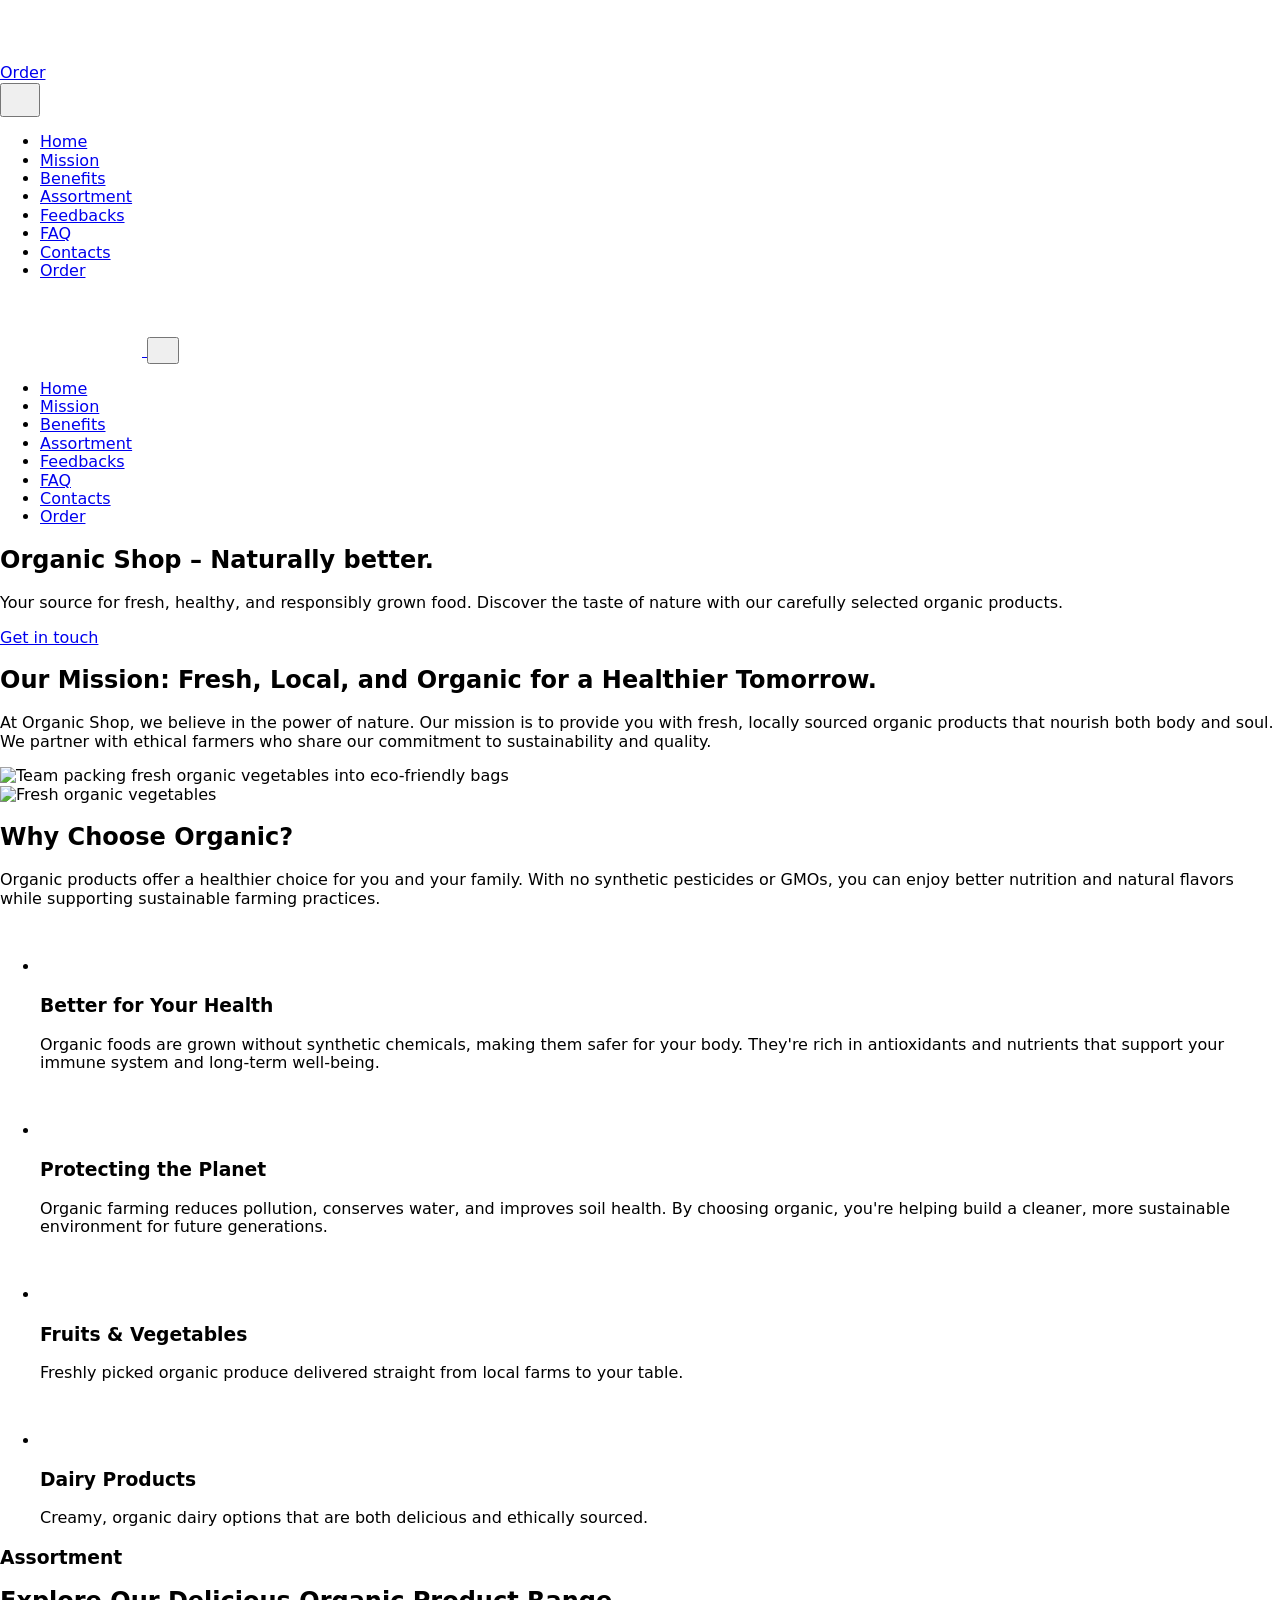
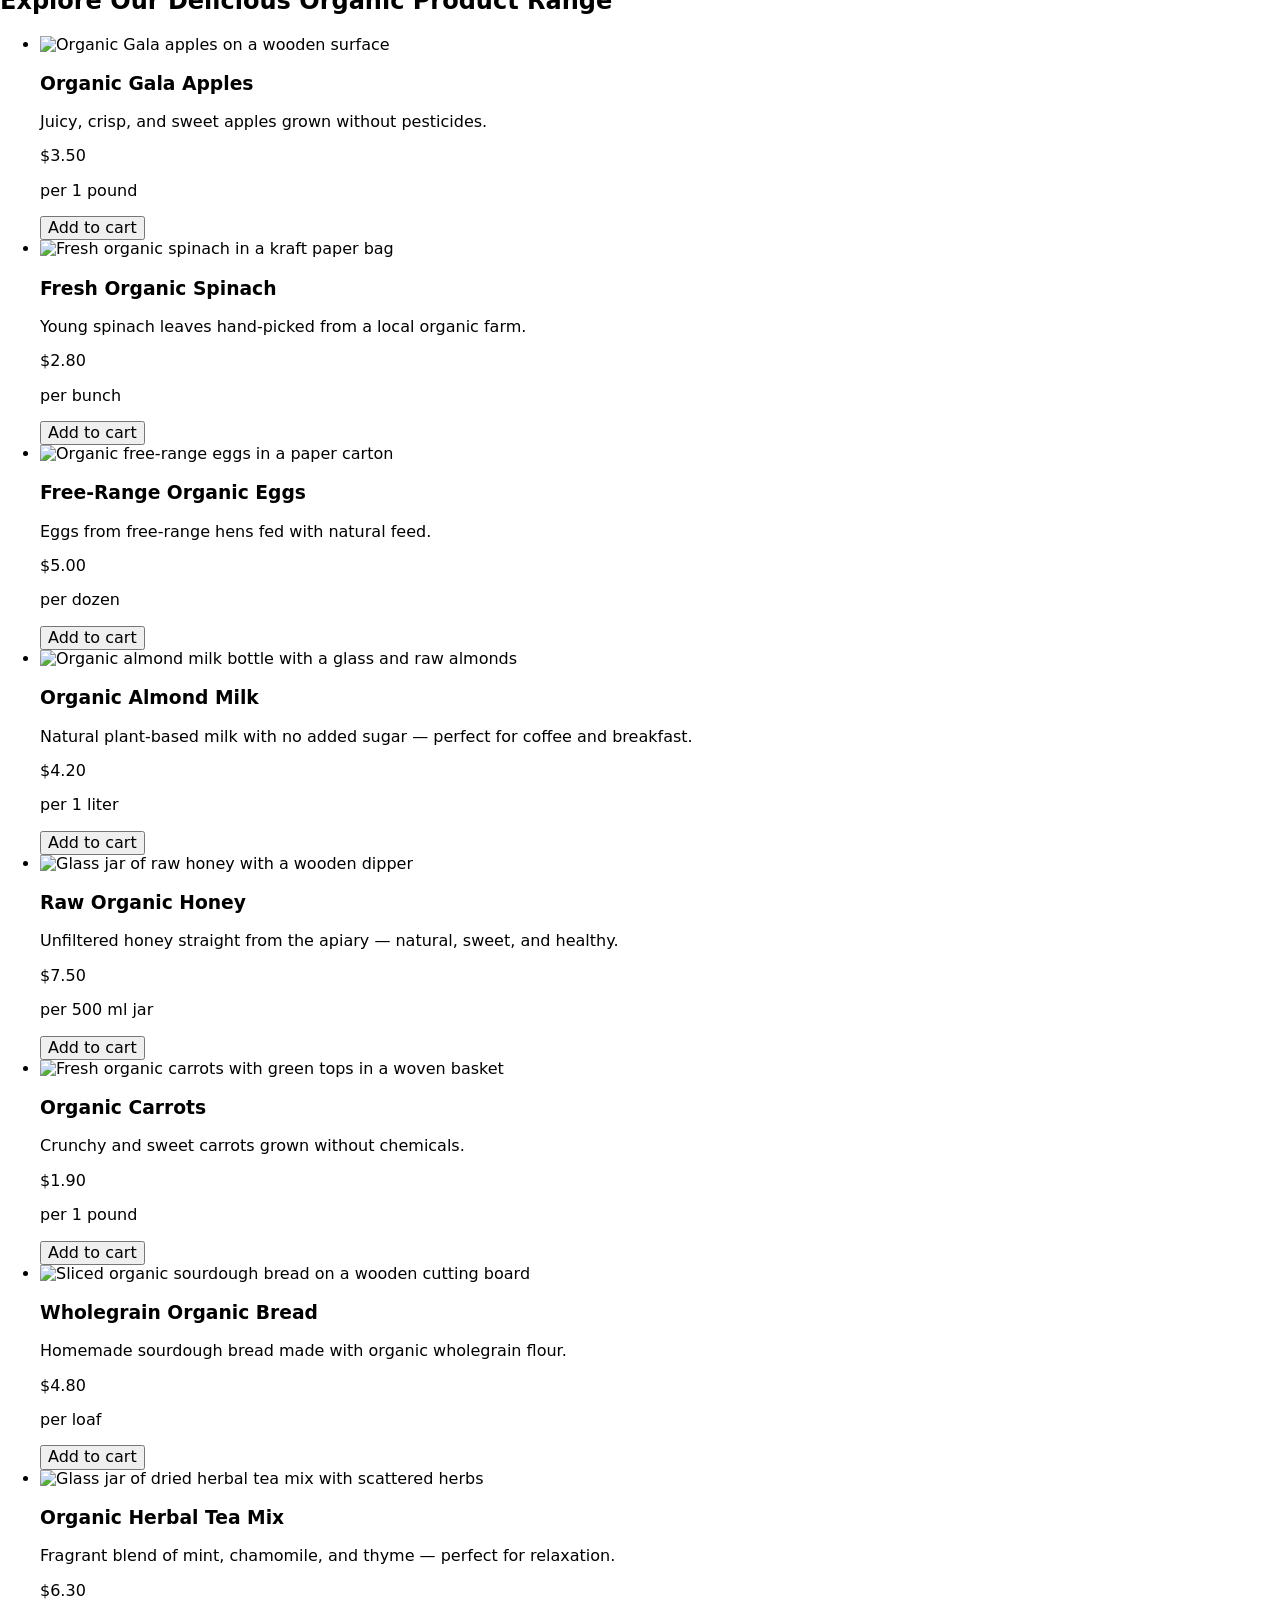
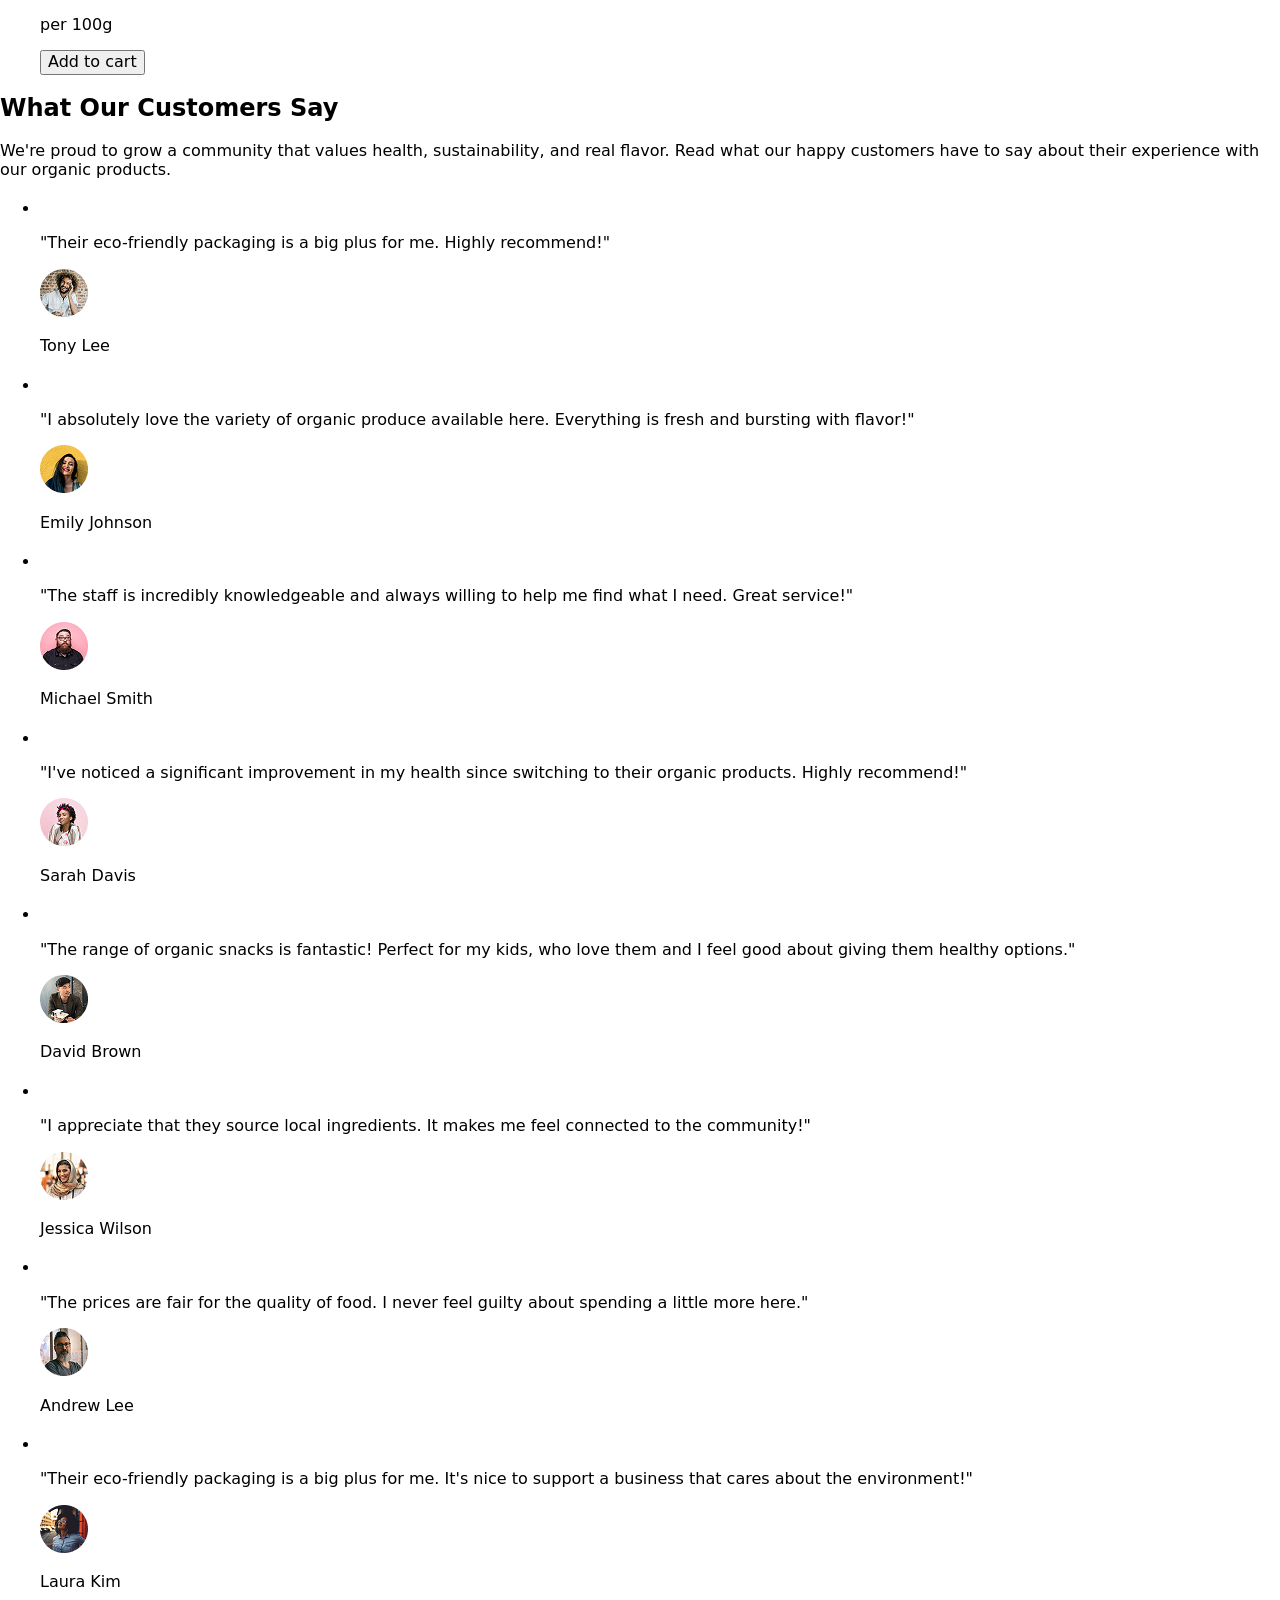
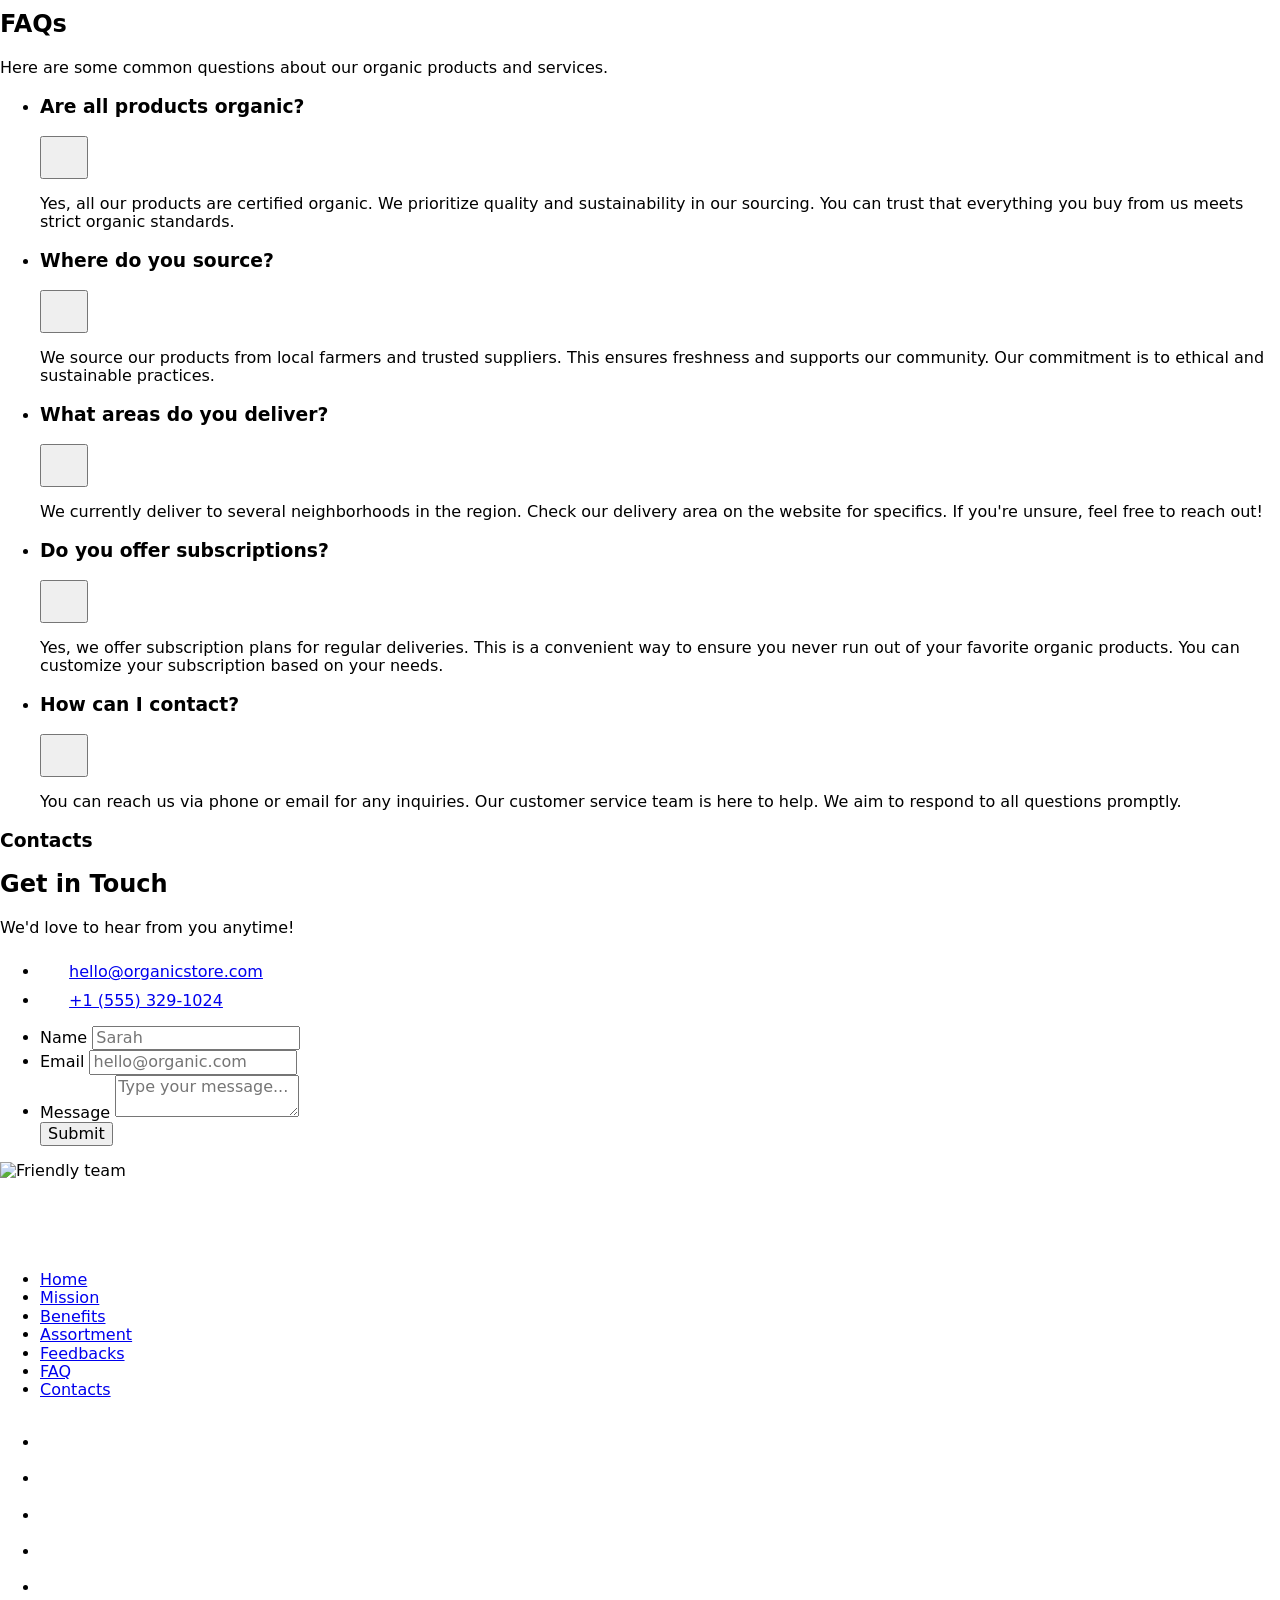
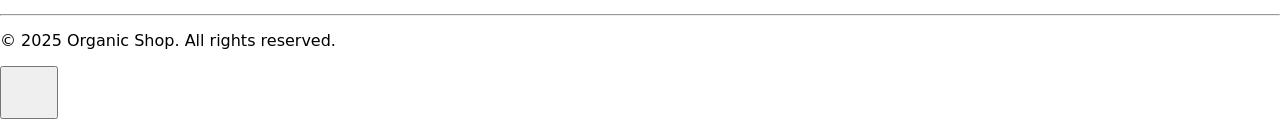
==== index.html @ 1d21015a "Deploying to gh-pages from @ Oneofwhales/techtitans-organic-shop@67f74df5137fcefaf007b73a9f97718734c" ====
<!doctype html>
<html lang="en">
  <head>
    <meta charset="UTF-8" />
    <link rel="icon" type="image/svg+xml" href="/techtitans-organic-shop/assets/favicon-CJQB9udx.svg" />
    <meta name="viewport" content="width=device-width, initial-scale=1.0" />
    <title>Organic Shop</title>
    <link rel="preconnect" href="https://fonts.googleapis.com" />
    <link rel="preconnect" href="https://fonts.gstatic.com" crossorigin />
    <link
      href="https://fonts.googleapis.com/css2?family=Chivo:ital@0;1&family=Public+Sans:ital,wght@0,100..900;1,100..900&display=swap"
      rel="stylesheet"
    />
    <link
      rel="stylesheet"
      href="https://cdnjs.cloudflare.com/ajax/libs/modern-normalize/3.0.1/modern-normalize.min.css"
    />
    <script type="module" crossorigin src="/techtitans-organic-shop/index.js"></script>
    <link rel="stylesheet" crossorigin href="/techtitans-organic-shop/assets/index-CfRZMlWY.css">
  </head>
  <body>
    <header class="header">
  <div class="header-container container">
    <a class="header-logo" href="/index-html">
      <svg width="142" height="60" class="header-logo-svg">
        <use href="/techtitans-organic-shop/assets/company-logo-CDwiAwBE.svg#header-logo"></use>
      </svg>
    </a>

    <div class="header-actions">
      <a href="#assorts" class="header-order-tablet">Order</a>
    </div>

    <button class="burger-btn" type="button">
      <svg width="24" height="24" class="burger-icon">
        <use href="/techtitans-organic-shop/assets/sprite-DBJB-5xw.svg#icon-menu"></use>
      </svg>
    </button>
    <nav class="desktop-nav">
      <ul class="desktop-nav-list">
        <li class="desktop-nav-item">
          <a href="/index-html" class="desktop-nav-link">Home</a>
        </li>
        <li class="desktop-nav-item">
          <a href="#mission" class="desktop-nav-link">Mission</a>
        </li>
        <li class="desktop-nav-item">
          <a href="#benefits" class="desktop-nav-link">Benefits</a>
        </li>
        <li class="desktop-nav-item">
          <a href="#assorts" class="desktop-nav-link">Assortment</a>
        </li>
        <li class="desktop-nav-item">
          <a href="#feedback" class="desktop-nav-link">Feedbacks</a>
        </li>
        <li class="desktop-nav-item">
          <a href="#faq" class="desktop-nav-link">FAQ</a>
        </li>
        <li class="desktop-nav-item">
          <a href="#contacts" class="desktop-nav-link">Contacts</a>
        </li>
        <li class="desktop-nav-item-order">
          <a href="#assorts" class="desktop-nav-link-order">Order</a>
        </li>
      </ul>
    </nav>

    <!--#region burger-menu -->

    <div class="mobile-tablet-menu-container">
      <div class="mobile-tablet-menu container">
        <a class="header-logo" href="/index.html">
          <svg width="142" height="60" class="header-logo-svg">
            <use href="/techtitans-organic-shop/assets/company-logo-CDwiAwBE.svg#header-logo"></use>
          </svg>
        </a>

        <button class="close-btn" type="button">
          <svg width="16" height="16" class="close-icon">
            <use href="/techtitans-organic-shop/assets/sprite-DBJB-5xw.svg#icon-close"></use>
          </svg>
        </button>
      </div>
      <nav class="mobile-tablet-nav">
        <ul class="mobile-tablet-nav-list">
          <li class="mobile-tablet-nav-item">
            <a href="#home" class="mobile-tablet-nav-link">Home</a>
          </li>
          <li class="mobile-tablet-nav-item">
            <a href="#mission" class="mobile-tablet-nav-link">Mission</a>
          </li>
          <li class="mobile-tablet-nav-item">
            <a href="#benefits" class="mobile-tablet-nav-link">Benefits</a>
          </li>
          <li class="mobile-tablet-nav-item">
            <a href="#assorts" class="mobile-tablet-nav-link">Assortment</a>
          </li>
          <li class="mobile-tablet-nav-item">
            <a href="#feedbacks" class="mobile-tablet-nav-link">Feedbacks</a>
          </li>
          <li class="mobile-tablet-nav-item">
            <a href="#faq" class="mobile-tablet-nav-link">FAQ</a>
          </li>
          <li class="mobile-tablet-nav-item">
            <a href="#contacts" class="mobile-tablet-nav-link">Contacts</a>
          </li>
          <li class="mobile-tablet-nav-item-order">
            <a href="#assorts" class="mobile-tablet-nav-link">Order</a>
          </li>
        </ul>
      </nav>
    </div>
    <!--#endregion burger-menu -->
  </div>
</header>


    <main>
      <section id="hero" class="hero">
  <div class="container">
    <h1 class="hero-title">Organic Shop – Naturally better.</h1>
    <p class="hero-text">Your source for fresh, healthy, and responsibly grown food. Discover the taste of nature with
      our carefully
      selected
      organic products.</p>
    <a href="#contacts" class="hero-link">Get in touch</a>
  </div>
</section>
      <section class="mission" id="mission">
  <div class="container">
    <div class="mission-info">
      <h2 class="mission-title">Our Mission: Fresh, Local, and Organic for a Healthier Tomorrow.</h2>
      <p class="mission-text">
        At Organic Shop, we believe in the power of nature. Our mission is to provide you with fresh, locally sourced
        organic
        products that nourish both body and soul. We partner with ethical farmers who share our commitment to
        sustainability and
        quality.
      </p>
    </div>
    <picture>
      <source media="(min-width: 1440px)" srcset="/techtitans-organic-shop/assets/mission-d@1x-z1WckWvI.jpg 1x, /techtitans-organic-shop/assets/mission-d@2x-BJ1TxUUd.jpg 2x">

      <source media="(min-width: 768px)" srcset="/techtitans-organic-shop/assets/mission-t@1x-DJEhiI5h.jpg 1x, /techtitans-organic-shop/assets/mission-t@2x-Bgy0wo2O.jpg 2x">

      <img src="/techtitans-organic-shop/assets/mission-m@1x-DzMQ7vKu.jpg"
        srcset="/techtitans-organic-shop/assets/mission-m@1x-DzMQ7vKu.jpg 1x, /techtitans-organic-shop/assets/mission-m@2x-oWKA4dwD.jpg 2x"
        alt="Team packing fresh organic vegetables into eco-friendly bags">
    </picture>
  </div>
</section>
      <section id="benefits" class="benefits">
  <div class="container">

    <div class="benefits-wrapper">

      <picture>
        <source media="(min-width: 1440px)" srcset="/techtitans-organic-shop/assets/benefits-d@1x-7V1OH9vW.jpg 1x, /techtitans-organic-shop/assets/benefits-d@2x-2L7Ik-ah.jpg 2x" />

        <source media="(min-width: 768px)" srcset="/techtitans-organic-shop/assets/benefits-t@1x-7Q7RNUr1.jpg 1x, /techtitans-organic-shop/assets/benefits-t@2x-Bx4Si0jD.jpg 2x" />

        <img class="benefits-img" src="/techtitans-organic-shop/assets/benefits-m@1x-D3XejUqL.jpg" srcset="/techtitans-organic-shop/assets/benefits-m@1x-D3XejUqL.jpg 1x, /techtitans-organic-shop/assets/benefits-m@2x-CQ6vuyMT.jpg 2x" alt="Fresh organic vegetables" />
      </picture>

      <div class="benefits-content">
        <h2 class="benefits-title">Why Choose Organic?</h2>

        <p class="benefits-description">
          Organic products offer a healthier choice for you and your family.
          With no synthetic pesticides or GMOs, you can enjoy better nutrition
          and natural flavors while supporting sustainable farming practices.
        </p>

        <ul class="benefits-list">
          <li class="benefits-item">
            <svg class="benefits-icon" width="48" height="48">
              <use href="/techtitans-organic-shop/assets/sprite-DBJB-5xw.svg#icon-health"></use>
            </svg>

            <h3 class="benefits-subtitle">Better for Your Health</h3>

            <p class="benefits-text">
              Organic foods are grown without synthetic chemicals, making them
              safer for your body. They're rich in antioxidants and nutrients
              that support your immune system and long-term well-being.
            </p>
          </li>

          <li class="benefits-item">
            <svg class="benefits-icon" width="48" height="48">
              <use href="/techtitans-organic-shop/assets/sprite-DBJB-5xw.svg#icon-basketball"></use>
            </svg>

            <h3 class="benefits-subtitle">Protecting the Planet</h3>

            <p class="benefits-text">
              Organic farming reduces pollution, conserves water, and improves
              soil health. By choosing organic, you're helping build a cleaner,
              more sustainable environment for future generations.
            </p>
          </li>

          <li class="benefits-item">
            <svg class="benefits-icon" width="48" height="48">
              <use href="/techtitans-organic-shop/assets/sprite-DBJB-5xw.svg#icon-restaurant"></use>
            </svg>

            <h3 class="benefits-subtitle">Fruits & Vegetables</h3>

            <p class="benefits-text">
              Freshly picked organic produce delivered straight from local farms
              to your table.
            </p>
          </li>

          <li class="benefits-item">
            <svg class="benefits-icon" width="48" height="48">
              <use href="/techtitans-organic-shop/assets/sprite-DBJB-5xw.svg#icon-cheese"></use>
            </svg>

            <h3 class="benefits-subtitle">Dairy Products</h3>

            <p class="benefits-text">
              Creamy, organic dairy options that are both delicious and ethically
              sourced.
            </p>
          </li>
        </ul>
      </div>

    </div>

  </div>
</section>
      <section class="assorts" id="assorts">
  <div class="container">
    <div class="assorts-header">
      <h3 class="assorts-subtitle">Assortment</h3>
      <h2 class="assorts-title">Explore Our Delicious Organic Product Range</h2>
    </div>

    <ul class="assorts-list">
      <li class="assorts-item">
        <img
          class="assorts-img"
          srcset="/techtitans-organic-shop/assets/appel@1x-CTfpTkkd.jpg 1x, /techtitans-organic-shop/assets/apples@2x-DKCBzl0U.jpg 2x"
          src="/techtitans-organic-shop/assets/appel@1x-CTfpTkkd.jpg"
          alt="Organic Gala apples on a wooden surface"
          width="343"
          height="365"
        />
        <div class="assorts-info">
          <div class="assorts-info-left">
            <h3 class="assorts-name">Organic Gala Apples</h3>
            <p class="assorts-descr">
              Juicy, crisp, and sweet apples grown without pesticides.
            </p>
          </div>
          <div class="assorts-info-right">
            <p class="assorts-price">$3.50</p>
            <p class="assorts-unit assorts-unit-appels">per 1 pound</p>
          </div>
        </div>
        <button type="button" class="assorts-btn">Add to cart</button>
      </li>

      <li class="assorts-item">
        <img
          class="assorts-img"
          srcset="/techtitans-organic-shop/assets/spinat@1x-C6sAQfQy.jpg 1x, /techtitans-organic-shop/assets/spinach@2x-BckUMQik.jpg 2x"
          src="/techtitans-organic-shop/assets/spinat@1x-C6sAQfQy.jpg"
          alt="Fresh organic spinach in a kraft paper bag"
          width="343"
          height="365"
        />
        <div class="assorts-info">
          <div class="assorts-info-left">
            <h3 class="assorts-name">Fresh Organic Spinach</h3>
            <p class="assorts-descr">
              Young spinach leaves hand-picked from a local organic farm.
            </p>
          </div>
          <div class="assorts-info-right">
            <p class="assorts-price">$2.80</p>
            <p class="assorts-unit">per bunch</p>
          </div>
        </div>
        <button type="button" class="assorts-btn">Add to cart</button>
      </li>

      <li class="assorts-item">
        <img
          class="assorts-img"
          srcset="/techtitans-organic-shop/assets/eggs@1x-Dv2AOQBm.jpg, /techtitans-organic-shop/assets/eggs@2x-Byvbdv3d.jpg 2x"
          src="/techtitans-organic-shop/assets/eggs@1x-Dv2AOQBm.jpg"
          alt="Organic free-range eggs in a paper carton"
          width="343"
          height="365"
        />
        <div class="assorts-info">
          <div class="assorts-info-left">
            <h3 class="assorts-name">Free-Range Organic Eggs</h3>
            <p class="assorts-descr">
              Eggs from free-range hens fed with natural feed.
            </p>
          </div>
          <div class="assorts-info-right">
            <p class="assorts-price">$5.00</p>
            <p class="assorts-unit">per dozen</p>
          </div>
        </div>
        <button type="button" class="assorts-btn">Add to cart</button>
      </li>

      <li class="assorts-item">
        <img
          class="assorts-img"
          srcset="/techtitans-organic-shop/assets/milk@1x-Bw--OOa8.jpg 1x, /techtitans-organic-shop/assets/milk@2x-CvK1C04n.jpg 2x"
          src="/techtitans-organic-shop/assets/milk@1x-Bw--OOa8.jpg"
          alt="Organic almond milk bottle with a glass and raw almonds"
          width="343"
          height="365"
        />
        <div class="assorts-info">
          <div class="assorts-info-left">
            <h3 class="assorts-name">Organic Almond Milk</h3>
            <p class="assorts-descr">
              Natural plant-based milk with no added sugar — perfect for coffee
              and breakfast.
            </p>
          </div>
          <div class="assorts-info-right">
            <p class="assorts-price">$4.20</p>
            <p class="assorts-unit">per 1 liter</p>
          </div>
        </div>
        <button type="button" class="assorts-btn">Add to cart</button>
      </li>

      <li class="assorts-item">
        <img
          class="assorts-img"
          srcset="/techtitans-organic-shop/assets/honey@1x-D0QtHwlZ.jpg 1x, /techtitans-organic-shop/assets/honey@2x-C1pazH4V.jpg 2x"
          src="/techtitans-organic-shop/assets/honey@1x-D0QtHwlZ.jpg"
          alt="Glass jar of raw honey with a wooden dipper"
          width="343"
          height="365"
        />
        <div class="assorts-info">
          <div class="assorts-info-left">
            <h3 class="assorts-name">Raw Organic Honey</h3>
            <p class="assorts-descr">
              Unfiltered honey straight from the apiary — natural, sweet, and
              healthy.
            </p>
          </div>
          <div class="assorts-info-right">
            <p class="assorts-price">$7.50</p>
            <p class="assorts-unit">per 500 ml jar</p>
          </div>
        </div>
        <button type="button" class="assorts-btn">Add to cart</button>
      </li>

      <li class="assorts-item">
        <img
          class="assorts-img"
          srcset="/techtitans-organic-shop/assets/carrots@1x-rN-W5d6d.jpg 1x, /techtitans-organic-shop/assets/carrots@2x-B93yOYIN.jpg 2x"
          src="/techtitans-organic-shop/assets/carrots@1x-rN-W5d6d.jpg"
          alt="Fresh organic carrots with green tops in a woven basket"
          width="343"
          height="365"
        />
        <div class="assorts-info">
          <div class="assorts-info-left">
            <h3 class="assorts-name">Organic Carrots</h3>
            <p class="assorts-descr">
              Crunchy and sweet carrots grown without chemicals.
            </p>
          </div>
          <div class="assorts-info-right assorts-info-right-carrots">
            <p class="assorts-price">$1.90</p>
            <p class="assorts-unit">per 1 pound</p>
          </div>
        </div>
        <button type="button" class="assorts-btn">Add to cart</button>
      </li>

      <li class="assorts-item">
        <img
          class="assorts-img"
          srcset="/techtitans-organic-shop/assets/bread@1x-CfG47lBq.jpg 1x, /techtitans-organic-shop/assets/bread@2x-D7kMGU1U.jpg 2x"
          src="/techtitans-organic-shop/assets/bread@1x-CfG47lBq.jpg"
          alt="Sliced organic sourdough bread on a wooden cutting board"
          width="343"
          height="365"
        />
        <div class="assorts-info">
          <div class="assorts-info-left">
            <h3 class="assorts-name">Wholegrain Organic Bread</h3>
            <p class="assorts-descr">
              Homemade sourdough bread made with organic wholegrain flour.
            </p>
          </div>
          <div class="assorts-info-right">
            <p class="assorts-price">$4.80</p>
            <p class="assorts-unit">per loaf</p>
          </div>
        </div>
        <button type="button" class="assorts-btn">Add to cart</button>
      </li>

      <li class="assorts-item">
        <img
          class="assorts-img"
          srcset="/techtitans-organic-shop/assets/teamix@1x-_2hg_QTf.jpg 1x, /techtitans-organic-shop/assets/teamix@2x-FUf-aZAp.jpg 2x"
          src="/techtitans-organic-shop/assets/teamix@1x-_2hg_QTf.jpg"
          alt="Glass jar of dried herbal tea mix with scattered herbs"
          width="343"
          height="365"
        />
        <div class="assorts-info">
          <div class="assorts-info-left">
            <h3 class="assorts-name">Organic Herbal Tea Mix</h3>
            <p class="assorts-descr">
              Fragrant blend of mint, chamomile, and thyme — perfect for
              relaxation.
            </p>
          </div>
          <div class="assorts-info-right">
            <p class="assorts-price">$6.30</p>
            <p class="assorts-unit">per 100g</p>
          </div>
        </div>
        <button type="button" class="assorts-btn">Add to cart</button>
      </li>
    </ul>
  </div>
</section>

      <!-- #region feedback -->
<section class="feedback-section" id="feedback">
  <div class="container">
    <h2 class="feedback-title">What Our Customers Say</h2>
    <p class="feedback-intro">
      We're proud to grow a community that values health, sustainability, and
      real flavor. Read what our happy customers have to say about their
      experience with our organic products.
    </p>
    <ul class="feedback-list">
      <li class="feedback-list-item">
        <!-- #region feedback-wrapper-1 -->
        <!-- #region stars -->
        <div class="feedback-rating">
          <svg width="20" height="19" class="feedback-icon">
            <use href="/techtitans-organic-shop/assets/sprite-DBJB-5xw.svg#icon-star-black"></use>
          </svg>
          <svg width="20" height="19" class="feedback-icon">
            <use href="/techtitans-organic-shop/assets/sprite-DBJB-5xw.svg#icon-star-black"></use>
          </svg>
          <svg width="20" height="19" class="feedback-icon">
            <use href="/techtitans-organic-shop/assets/sprite-DBJB-5xw.svg#icon-star-black"></use>
          </svg>
          <svg width="20" height="19" class="feedback-icon">
            <use href="/techtitans-organic-shop/assets/sprite-DBJB-5xw.svg#icon-star-black"></use>
          </svg>
          <svg width="20" height="19" class="feedback-icon">
            <use href="/techtitans-organic-shop/assets/sprite-DBJB-5xw.svg#icon-star-black"></use>
          </svg>
        </div>
        <!-- #endregion stars -->

        <p class="feedback-quote">
          "Their eco-friendly packaging is a big plus for me. Highly recommend!"
        </p>
        <div class="feedback-user">
          <img
            class="feedback-user-img"
            srcset="[data-uri] 1x, /techtitans-organic-shop/assets/user-avatar-1@2x-D-k-nO5l.png 2x"
            src="[data-uri]"
            alt="User avatar Tony Lee"
            width="48"
            height="48"
          />
          <p class="feedback-author">Tony Lee</p>
        </div>
        <!-- #endregion feedback-wrapper-1 -->
      </li>
      <li class="feedback-list-item">
        <!-- #region feedback-wrapper-2 -->
        <!-- #region stars -->
        <div class="feedback-rating">
          <svg width="20" height="19" class="feedback-icon">
            <use href="/techtitans-organic-shop/assets/sprite-DBJB-5xw.svg#icon-star-black"></use>
          </svg>
          <svg width="20" height="19" class="feedback-icon">
            <use href="/techtitans-organic-shop/assets/sprite-DBJB-5xw.svg#icon-star-black"></use>
          </svg>
          <svg width="20" height="19" class="feedback-icon">
            <use href="/techtitans-organic-shop/assets/sprite-DBJB-5xw.svg#icon-star-black"></use>
          </svg>
          <svg width="20" height="19" class="feedback-icon">
            <use href="/techtitans-organic-shop/assets/sprite-DBJB-5xw.svg#icon-star-black"></use>
          </svg>
          <svg width="20" height="19" class="feedback-icon">
            <use href="/techtitans-organic-shop/assets/sprite-DBJB-5xw.svg#icon-star-black"></use>
          </svg>
        </div>
        <!-- #endregion stars -->

        <p class="feedback-quote">
          "I absolutely love the variety of organic produce available here.
          Everything is fresh and bursting with flavor!"
        </p>
        <div class="feedback-user">
          <img
            class="feedback-user-img"
            srcset="[data-uri] 1x, /techtitans-organic-shop/assets/user-avatar-2@2x-DyIW9WPp.png 2x"
            src="[data-uri]"
            alt="User avatar Emily Johnson"
            width="48"
            height="48"
          />
          <p class="feedback-author">Emily Johnson</p>
        </div>
        <!-- #endregion feedback-wrapper-2 -->
      </li>
      <li class="feedback-list-item">
        <!-- #region feedback-wrapper-3 -->
        <!-- #region stars -->
        <div class="feedback-rating">
          <svg width="20" height="19" class="feedback-icon">
            <use href="/techtitans-organic-shop/assets/sprite-DBJB-5xw.svg#icon-star-black"></use>
          </svg>
          <svg width="20" height="19" class="feedback-icon">
            <use href="/techtitans-organic-shop/assets/sprite-DBJB-5xw.svg#icon-star-black"></use>
          </svg>
          <svg width="20" height="19" class="feedback-icon">
            <use href="/techtitans-organic-shop/assets/sprite-DBJB-5xw.svg#icon-star-black"></use>
          </svg>
          <svg width="20" height="19" class="feedback-icon">
            <use href="/techtitans-organic-shop/assets/sprite-DBJB-5xw.svg#icon-star-black"></use>
          </svg>
          <svg width="20" height="19" class="feedback-icon">
            <use href="/techtitans-organic-shop/assets/sprite-DBJB-5xw.svg#icon-star"></use>
          </svg>
        </div>
        <!-- #endregion stars -->

        <p class="feedback-quote">
          "The staff is incredibly knowledgeable and always willing to help me
          find what I need. Great service!"
        </p>
        <div class="feedback-user">
          <img
            class="feedback-user-img"
            srcset="[data-uri] 1x, /techtitans-organic-shop/assets/user-avatar-3@2x-BK6v5kO2.png 2x"
            src="[data-uri]"
            alt="User avatar Michael Smith"
            width="48"
            height="48"
          />
          <p class="feedback-author">Michael Smith</p>
        </div>
        <!-- #endregion feedback-wrapper-3 -->
      </li>
      <li class="feedback-list-item">
        <!-- #region feedback-wrapper-4 -->
        <!-- #region stars -->
        <div class="feedback-rating">
          <svg width="20" height="19" class="feedback-icon">
            <use href="/techtitans-organic-shop/assets/sprite-DBJB-5xw.svg#icon-star-black"></use>
          </svg>
          <svg width="20" height="19" class="feedback-icon">
            <use href="/techtitans-organic-shop/assets/sprite-DBJB-5xw.svg#icon-star-black"></use>
          </svg>
          <svg width="20" height="19" class="feedback-icon">
            <use href="/techtitans-organic-shop/assets/sprite-DBJB-5xw.svg#icon-star-black"></use>
          </svg>
          <svg width="20" height="19" class="feedback-icon">
            <use href="/techtitans-organic-shop/assets/sprite-DBJB-5xw.svg#icon-star-black"></use>
          </svg>
          <svg width="20" height="19" class="feedback-icon">
            <use href="/techtitans-organic-shop/assets/sprite-DBJB-5xw.svg#icon-star-black"></use>
          </svg>
        </div>
        <!-- #endregion stars -->

        <p class="feedback-quote">
          "I've noticed a significant improvement in my health since switching
          to their organic products. Highly recommend!"
        </p>
        <div class="feedback-user">
          <img
            class="feedback-user-img"
            srcset="[data-uri] 1x, /techtitans-organic-shop/assets/user-avatar-4@2x-DydGJxHf.png 2x"
            src="[data-uri]"
            alt="User avatar Sarah Davis"
            width="48"
            height="48"
          />
          <p class="feedback-author">Sarah Davis</p>
        </div>
        <!-- #endregion feedback-wrapper-4 -->
      </li>
      <li class="feedback-list-item">
        <!-- #region feedback-wrapper-5 -->
        <!-- #region stars -->
        <div class="feedback-rating">
          <svg width="20" height="19" class="feedback-icon">
            <use href="/techtitans-organic-shop/assets/sprite-DBJB-5xw.svg#icon-star-black"></use>
          </svg>
          <svg width="20" height="19" class="feedback-icon">
            <use href="/techtitans-organic-shop/assets/sprite-DBJB-5xw.svg#icon-star-black"></use>
          </svg>
          <svg width="20" height="19" class="feedback-icon">
            <use href="/techtitans-organic-shop/assets/sprite-DBJB-5xw.svg#icon-star-black"></use>
          </svg>
          <svg width="20" height="19" class="feedback-icon">
            <use href="/techtitans-organic-shop/assets/sprite-DBJB-5xw.svg#icon-star"></use>
          </svg>
          <svg width="20" height="19" class="feedback-icon">
            <use href="/techtitans-organic-shop/assets/sprite-DBJB-5xw.svg#icon-star"></use>
          </svg>
        </div>
        <!-- #endregion stars -->

        <p class="feedback-quote">
          "The range of organic snacks is fantastic! Perfect for my kids, who
          love them and I feel good about giving them healthy options."
        </p>
        <div class="feedback-user">
          <img
            class="feedback-user-img"
            srcset="[data-uri] 1x, /techtitans-organic-shop/assets/user-avatar-5@2x-DJgn8KcG.png 2x"
            src="[data-uri]"
            alt="User avatar David Brown"
            width="48"
            height="48"
          />
          <p class="feedback-author">David Brown</p>
        </div>
        <!-- #endregion feedback-wrapper-5 -->
      </li>
      <li class="feedback-list-item">
        <!-- #region feedback-wrapper-6 -->
        <!-- #region stars -->
        <div class="feedback-rating">
          <svg width="20" height="19" class="feedback-icon">
            <use href="/techtitans-organic-shop/assets/sprite-DBJB-5xw.svg#icon-star-black"></use>
          </svg>
          <svg width="20" height="19" class="feedback-icon">
            <use href="/techtitans-organic-shop/assets/sprite-DBJB-5xw.svg#icon-star-black"></use>
          </svg>
          <svg width="20" height="19" class="feedback-icon">
            <use href="/techtitans-organic-shop/assets/sprite-DBJB-5xw.svg#icon-star-black"></use>
          </svg>
          <svg width="20" height="19" class="feedback-icon">
            <use href="/techtitans-organic-shop/assets/sprite-DBJB-5xw.svg#icon-star-black"></use>
          </svg>
          <svg width="20" height="19" class="feedback-icon">
            <use href="/techtitans-organic-shop/assets/sprite-DBJB-5xw.svg#icon-star"></use>
          </svg>
        </div>
        <!-- #endregion stars -->

        <p class="feedback-quote">
          "I appreciate that they source local ingredients. It makes me feel
          connected to the community!"
        </p>
        <div class="feedback-user">
          <img
            class="feedback-user-img"
            srcset="[data-uri] 1x, /techtitans-organic-shop/assets/user-avatar-6@2x-hTp2beGs.png 2x"
            src="[data-uri]"
            alt="User avatar Jessica Wilson"
            width="48"
            height="48"
          />
          <p class="feedback-author">Jessica Wilson</p>
        </div>
        <!-- #endregion feedback-wrapper-6 -->
      </li>
      <li class="feedback-list-item">
        <!-- #region feedback-wrapper-7 -->
        <!-- #region stars -->
        <div class="feedback-rating">
          <svg width="20" height="19" class="feedback-icon">
            <use href="/techtitans-organic-shop/assets/sprite-DBJB-5xw.svg#icon-star-black"></use>
          </svg>
          <svg width="20" height="19" class="feedback-icon">
            <use href="/techtitans-organic-shop/assets/sprite-DBJB-5xw.svg#icon-star-black"></use>
          </svg>
          <svg width="20" height="19" class="feedback-icon">
            <use href="/techtitans-organic-shop/assets/sprite-DBJB-5xw.svg#icon-star-black"></use>
          </svg>
          <svg width="20" height="19" class="feedback-icon">
            <use href="/techtitans-organic-shop/assets/sprite-DBJB-5xw.svg#icon-star"></use>
          </svg>
          <svg width="20" height="19" class="feedback-icon">
            <use href="/techtitans-organic-shop/assets/sprite-DBJB-5xw.svg#icon-star"></use>
          </svg>
        </div>
        <!-- #endregion stars -->

        <p class="feedback-quote">
          "The prices are fair for the quality of food. I never feel guilty
          about spending a little more here."
        </p>
        <div class="feedback-user">
          <img
            class="feedback-user-img"
            srcset="[data-uri] 1x, /techtitans-organic-shop/assets/user-avatar-7@2x-B5guUqB5.png 2x"
            src="[data-uri]"
            alt="User avatar Andrew Lee"
            width="48"
            height="48"
          />
          <p class="feedback-author">Andrew Lee</p>
        </div>
        <!-- #endregion feedback-wrapper-7 -->
      </li>
      <li class="feedback-list-item">
        <!-- #region feedback-wrapper-8 -->
        <!-- #region stars -->
        <div class="feedback-rating">
          <svg width="20" height="19" class="feedback-icon">
            <use href="/techtitans-organic-shop/assets/sprite-DBJB-5xw.svg#icon-star-black"></use>
          </svg>
          <svg width="20" height="19" class="feedback-icon">
            <use href="/techtitans-organic-shop/assets/sprite-DBJB-5xw.svg#icon-star-black"></use>
          </svg>
          <svg width="20" height="19" class="feedback-icon">
            <use href="/techtitans-organic-shop/assets/sprite-DBJB-5xw.svg#icon-star"></use>
          </svg>
          <svg width="20" height="19" class="feedback-icon">
            <use href="/techtitans-organic-shop/assets/sprite-DBJB-5xw.svg#icon-star"></use>
          </svg>
          <svg width="20" height="19" class="feedback-icon">
            <use href="/techtitans-organic-shop/assets/sprite-DBJB-5xw.svg#icon-star"></use>
          </svg>
        </div>
        <!-- #endregion stars -->

        <p class="feedback-quote">
          "Their eco-friendly packaging is a big plus for me. It's nice to
          support a business that cares about the environment!"
        </p>
        <div class="feedback-user">
          <img
            class="feedback-user-img"
            srcset="[data-uri] 1x, /techtitans-organic-shop/assets/user-avatar-8@2x-DRyQw0H_.png 2x"
            src="[data-uri]"
            alt="User avatar Laura Kim"
            width="48"
            height="48"
          />
          <p class="feedback-author">Laura Kim</p>
        </div>
        <!-- #endregion feedback-wrapper-8 -->
      </li>
    </ul>
  </div>
</section>
<!-- #endregion feedback -->

      <section id="faq" class="faqs-section">
  <div class="container">
    <div class="faq-title-container">
      <h2 class="faq-title">FAQs</h2>
      <p class="faq-description">
        Here are some common questions about our organic products and services.
      </p>
    </div>
    <ul class="question-list">
      <li class="question-list-item is-open">
        <div class="question-container">
          <h3 class="question-title">Are all products organic?</h3>
          <button class="question-btn" type="button">
            <svg class="hide-answer" width="32" height="32">
              <use href="/techtitans-organic-shop/assets/sprite-DBJB-5xw.svg#icon-chevron-down"></use>
            </svg>
          </button>
        </div>
        <p class="answer">
          Yes, all our products are certified organic. We prioritize quality and
          sustainability in our sourcing. You can trust that everything you buy
          from us meets strict organic standards.
        </p>
      </li>
      <li class="question-list-item is-open">
        <div class="question-container">
          <h3 class="question-title">Where do you source?</h3>
          <button class="question-btn" type="button">
            <svg class="hide-answer" width="32" height="32">
              <use href="/techtitans-organic-shop/assets/sprite-DBJB-5xw.svg#icon-chevron-down"></use>
            </svg>
          </button>
        </div>
        <p class="answer">
          We source our products from local farmers and trusted suppliers. This
          ensures freshness and supports our community. Our commitment is to
          ethical and sustainable practices.
        </p>
      </li>
      <li class="question-list-item is-open">
        <div class="question-container">
          <h3 class="question-title">What areas do you deliver?</h3>
          <button class="question-btn" type="button">
            <svg class="hide-answer" width="32" height="32">
              <use href="/techtitans-organic-shop/assets/sprite-DBJB-5xw.svg#icon-chevron-down"></use>
            </svg>
          </button>
        </div>
        <p class="answer">
          We currently deliver to several neighborhoods in the region. Check our
          delivery area on the website for specifics. If you're unsure, feel
          free to reach out!
        </p>
      </li>
      <li class="question-list-item is-open">
        <div class="question-container">
          <h3 class="question-title">Do you offer subscriptions?</h3>
          <button class="question-btn" type="button">
            <svg class="hide-answer" width="32" height="32">
              <use href="/techtitans-organic-shop/assets/sprite-DBJB-5xw.svg#icon-chevron-down"></use>
            </svg>
          </button>
        </div>
        <p class="answer">
          Yes, we offer subscription plans for regular deliveries. This is a
          convenient way to ensure you never run out of your favorite organic
          products. You can customize your subscription based on your needs.
        </p>
      </li>
      <li class="question-list-item is-open">
        <div class="question-container">
          <h3 class="question-title">How can I contact?</h3>
          <button class="question-btn" type="button">
            <svg class="hide-answer" width="32" height="32">
              <use href="/techtitans-organic-shop/assets/sprite-DBJB-5xw.svg#icon-chevron-down"></use>
            </svg>
          </button>
        </div>
        <p class="answer">
          You can reach us via phone or email for any inquiries. Our customer
          service team is here to help. We aim to respond to all questions
          promptly.
        </p>
      </li>
    </ul>
  </div>
</section>

      <section id="contacts">
  <div class="container">
    <div class="contacts-main-wrap">
        <div class="main-form-wrap">
            <div class="contacts-title-wrap">
                <h3 class="contacts-subtitle">Contacts</h3>
                <h2 class="contacts-title">Get in Touch</h2>
                <p class="contacts-title-subtext">We'd love to hear from you anytime!</p>
            </div>
            <adress class="adress-wrap">
                <ul class="contacts-list">
                    <li class="contacts-list-item">
                        <svg width="24px" height="24px" class="contacts-list-svg">
                            <use href="/techtitans-organic-shop/assets/sprite-DBJB-5xw.svg#icon-envelope"></use>
                        </svg>
                        <a href="hello@organicstore.com" class="contacts-list-mail">hello@organicstore.com</a>
                    </li>
                    <li class="contacts-list-item">
                        <svg width="24px" height="24px" class="contacts-list-svg">
                            <use href="/techtitans-organic-shop/assets/sprite-DBJB-5xw.svg#icon-phone"></use>
                        </svg>
                        <a href="+15553291024" class="contacts-list-tel">+1 (555) 329-1024</a>
                    </li>
                </ul>
            </adress>
            <form class="contacts-form">
                <ul class="contacts-form-list">
                    <li class="form-input-item">
                        <label for="form-name" class="form-label">
                          Name
                        </label>
                        <input name="name"
                        id="form-name"
                        type="text"
                        class="contacts-form-input"
                        placeholder="Sarah"
                        required>
                    </li>
                    <li class="form-input-item">
                        <label for="form-email" class="form-label">
                          Email
                        </label>
                        <input name="email"
                        id="form-email"
                        type="email"
                        class="contacts-form-input"
                        placeholder="hello@organic.com"
                        required>
                    </li>
                    <li class="form-input-item">
                        <label for="form-textarea" class="form-label">
                          Message
                        </label>
                        <textarea id="form-textarea"
                        name="message"
                        placeholder="Type your message..."
                        maxlength="500"
                        class="textarea-text"></textarea>
                    </li>
                    <button type="submit" class="contacts-form-button">Submit</button>
                </ul>
            </form>
        </div>
        <div class="contacts-img-wrap">
            <picture class="contacts-picture">
                <source media="(min-width: 1440px)"
                    srcset="/techtitans-organic-shop/assets/contacts-d@1x-Csz4Q5NU.jpg 1x, /techtitans-organic-shop/assets/contacts-d@2x-Db4J2lRt.jpg 2x">
                <source media="(min-width: 768px)"
                    srcset="/techtitans-organic-shop/assets/contacts-t@1x-CeQpiddo.jpg 1x, /techtitans-organic-shop/assets/contacts-t@2x-DeFW2bF8.jpg 2x">
                <source
                    srcset="/techtitans-organic-shop/assets/contacts-m@1x-C5HW8YUj.jpg 1x, /techtitans-organic-shop/assets/contacts-m@2x-Du-HnfDE.jpg 2x">
                <img src="/techtitans-organic-shop/assets/contacts-m@1x-C5HW8YUj.jpg" alt="Friendly team">
            </picture>
        </div>
    </div>
  </div>
</section>

    </main>

    <footer class="footer">
  <div class="footer-container">
    <!-- Логотип -->
    <div class="footer-nav-wrapper">
      <div class="footer-logo">
        <a href="/index.html" class="footer-logo-svg-wrapper">
          <svg width="140" height="70" class="footer-logo-svg">
            <use href="/techtitans-organic-shop/assets/company-logo-CDwiAwBE.svg#header-logo"></use>
          </svg>
        </a>
      </div>
      <!-- Колонка з навігацією -->
      <div class="footer-column">
        <nav class="footer-nav">
          <ul class="footer-nav-list">
            <li><a href="#home">Home</a></li>
            <li><a href="#mission">Mission</a></li>
            <li><a href="#benefits">Benefits</a></li>
            <li><a href="#assorts">Assortment</a></li>
            <li><a href="#feedback">Feedbacks</a></li>
            <li><a href="#faq">FAQ</a></li>
            <li><a href="#contacts">Contacts</a></li>
          </ul>
        </nav>
      </div>
      <!-- Соцмережі -->
      <div class="footer-social-links">
        <ul class="social-list-icons">
          <li>
            <a href="https://www.facebook.com/" class="svg-icons-wrapper"
              ><svg width="32" height="32" class="svg-item-icons">
                <use href="/techtitans-organic-shop/assets/sprite-DBJB-5xw.svg#icon-Facebook"></use></svg
            ></a>
          </li>
          <li>
            <a href="https://www.instagram.com/" class="svg-icons-wrapper"
              ><svg width="32" height="32" class="svg-item-icons">
                <use href="/techtitans-organic-shop/assets/sprite-DBJB-5xw.svg#icon-Instagram"></use></svg
            ></a>
          </li>
          <li>
            <a href="https://x.com/" class="svg-icons-wrapper"
              ><svg width="32" height="32" class="svg-item-icons">
                <use href="/techtitans-organic-shop/assets/sprite-DBJB-5xw.svg#icon-x"></use></svg
            ></a>
          </li>
          <li>
            <a href="https://www.linkedin.com/" class="svg-icons-wrapper"
              ><svg width="32" height="32" class="svg-item-icons">
                <use href="/techtitans-organic-shop/assets/sprite-DBJB-5xw.svg#icon-LinkedIn"></use></svg
            ></a>
          </li>
          <li>
            <a href="https://www.youtube.com/" class="svg-icons-wrapper"
              ><svg width="32" height="32" class="svg-item-icons">
                <use href="/techtitans-organic-shop/assets/sprite-DBJB-5xw.svg#icon-Youtube"></use></svg
            ></a>
          </li>
        </ul>
      </div>
    </div>
    <div class="footer-credits">
      <hr class="footer-divider" />
      <p class="footer-credits-text">
        © 2025 Organic Shop. All rights reserved.
      </p>
    </div>
  </div>

  <!-- Credits -->
</footer>

    <button type="button" class="back-to-top-btn">
  <svg class="back-to-top-btn-icon" width="42" height="42">
    <use href="/techtitans-organic-shop/assets/sprite-DBJB-5xw.svg#icon-chevron-up"></use>
  </svg>
</button>


  </body>
</html>
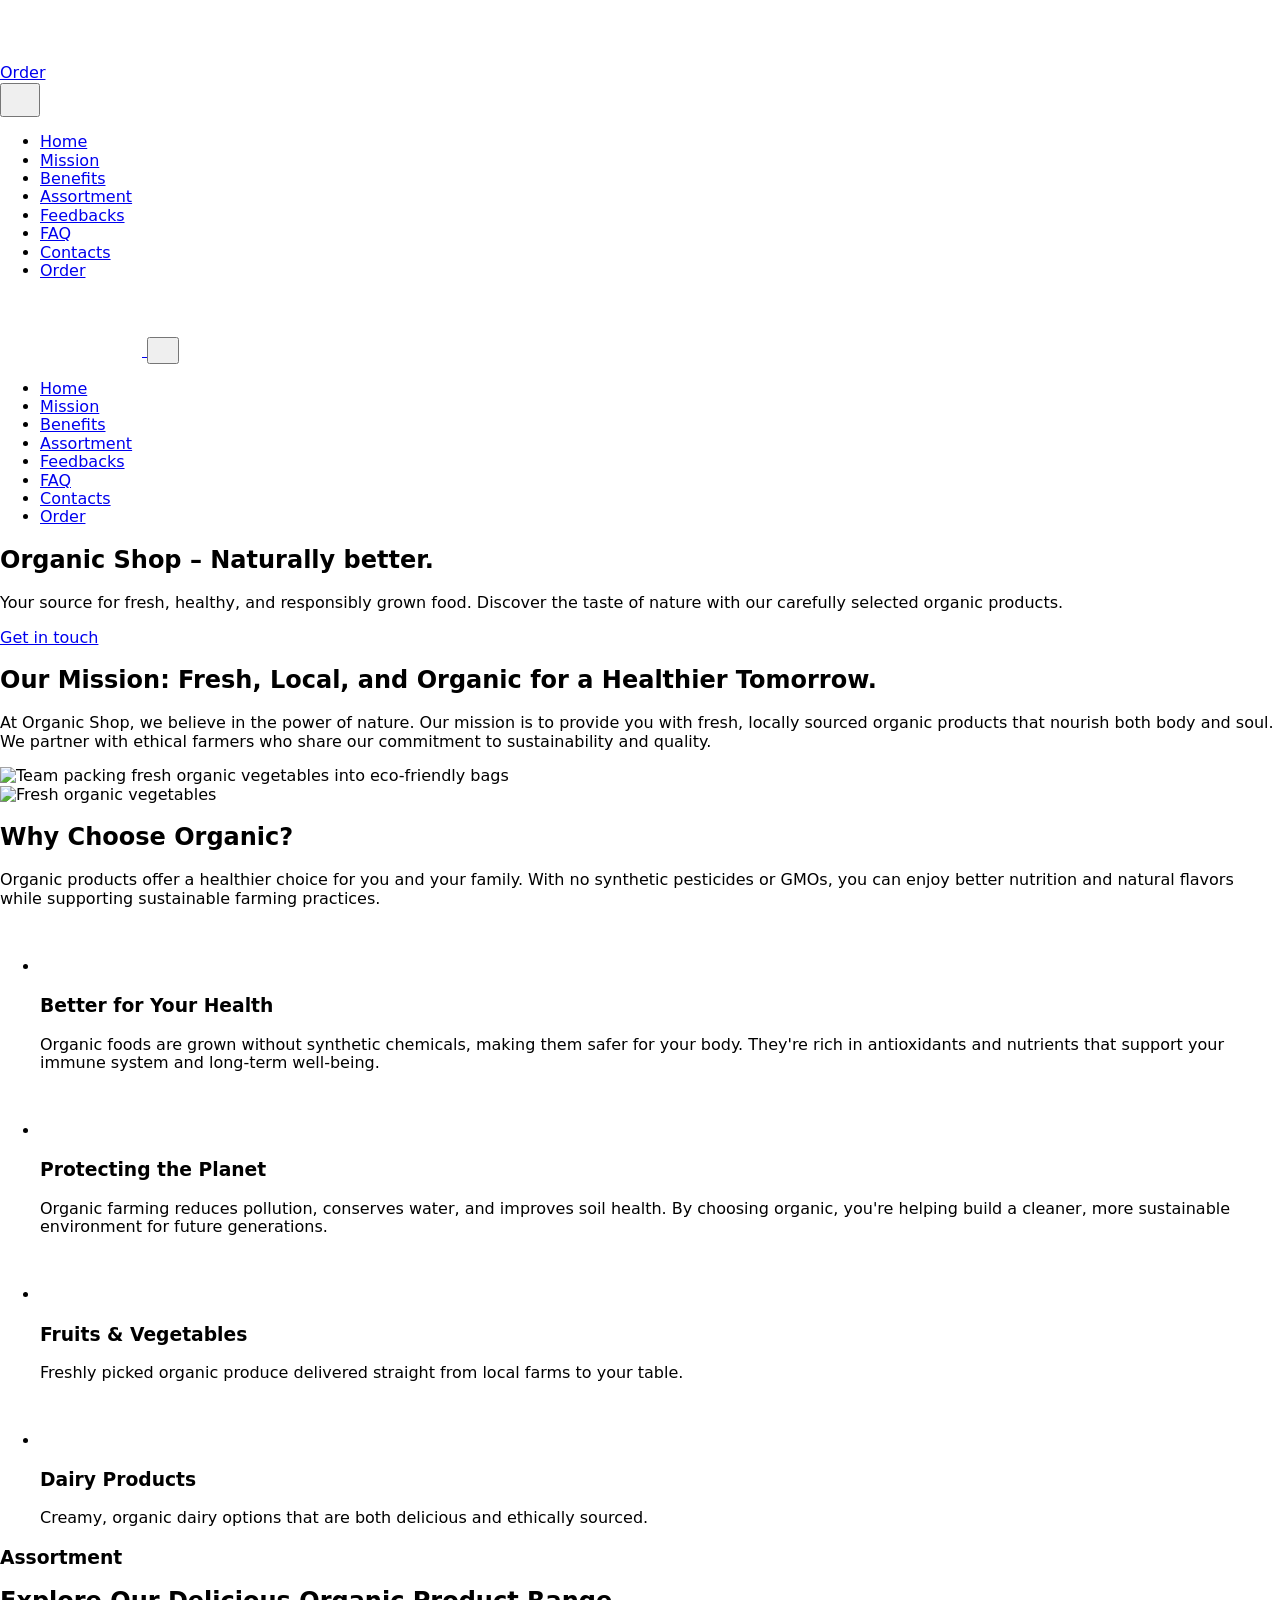
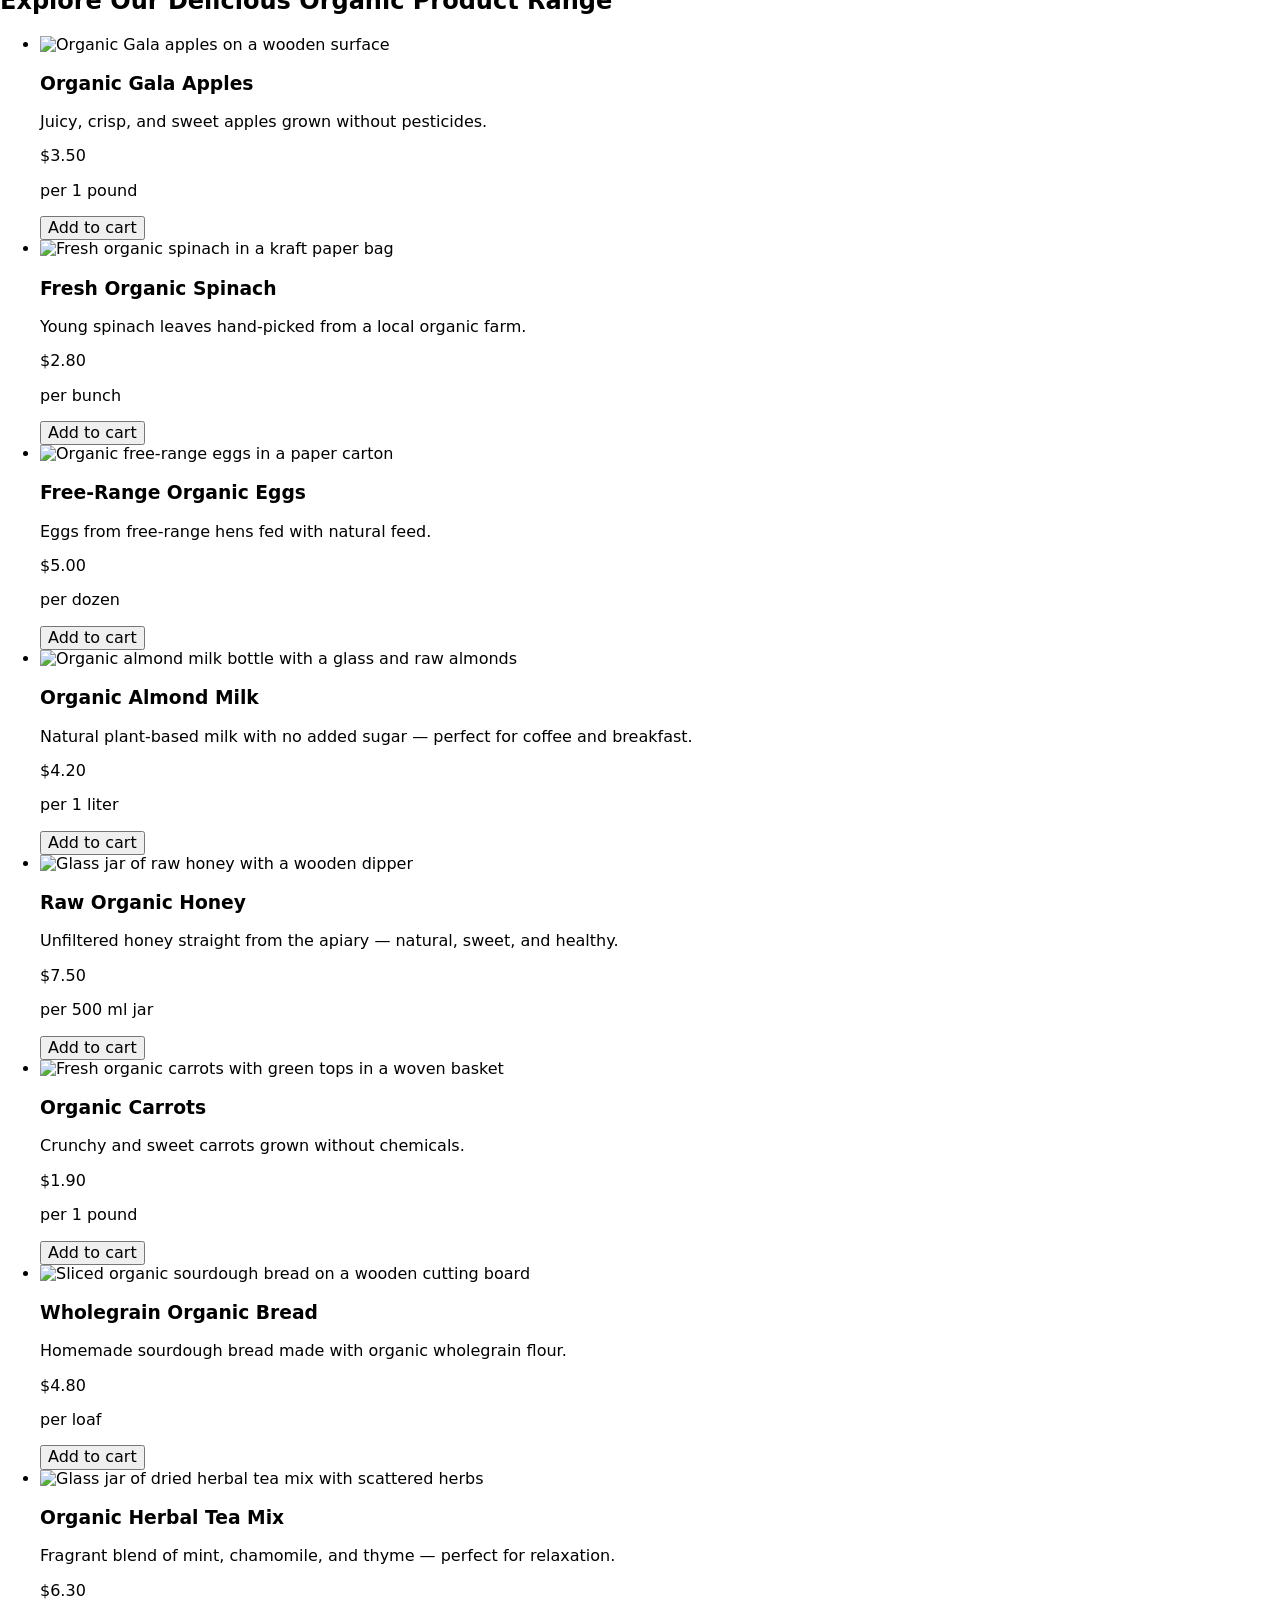
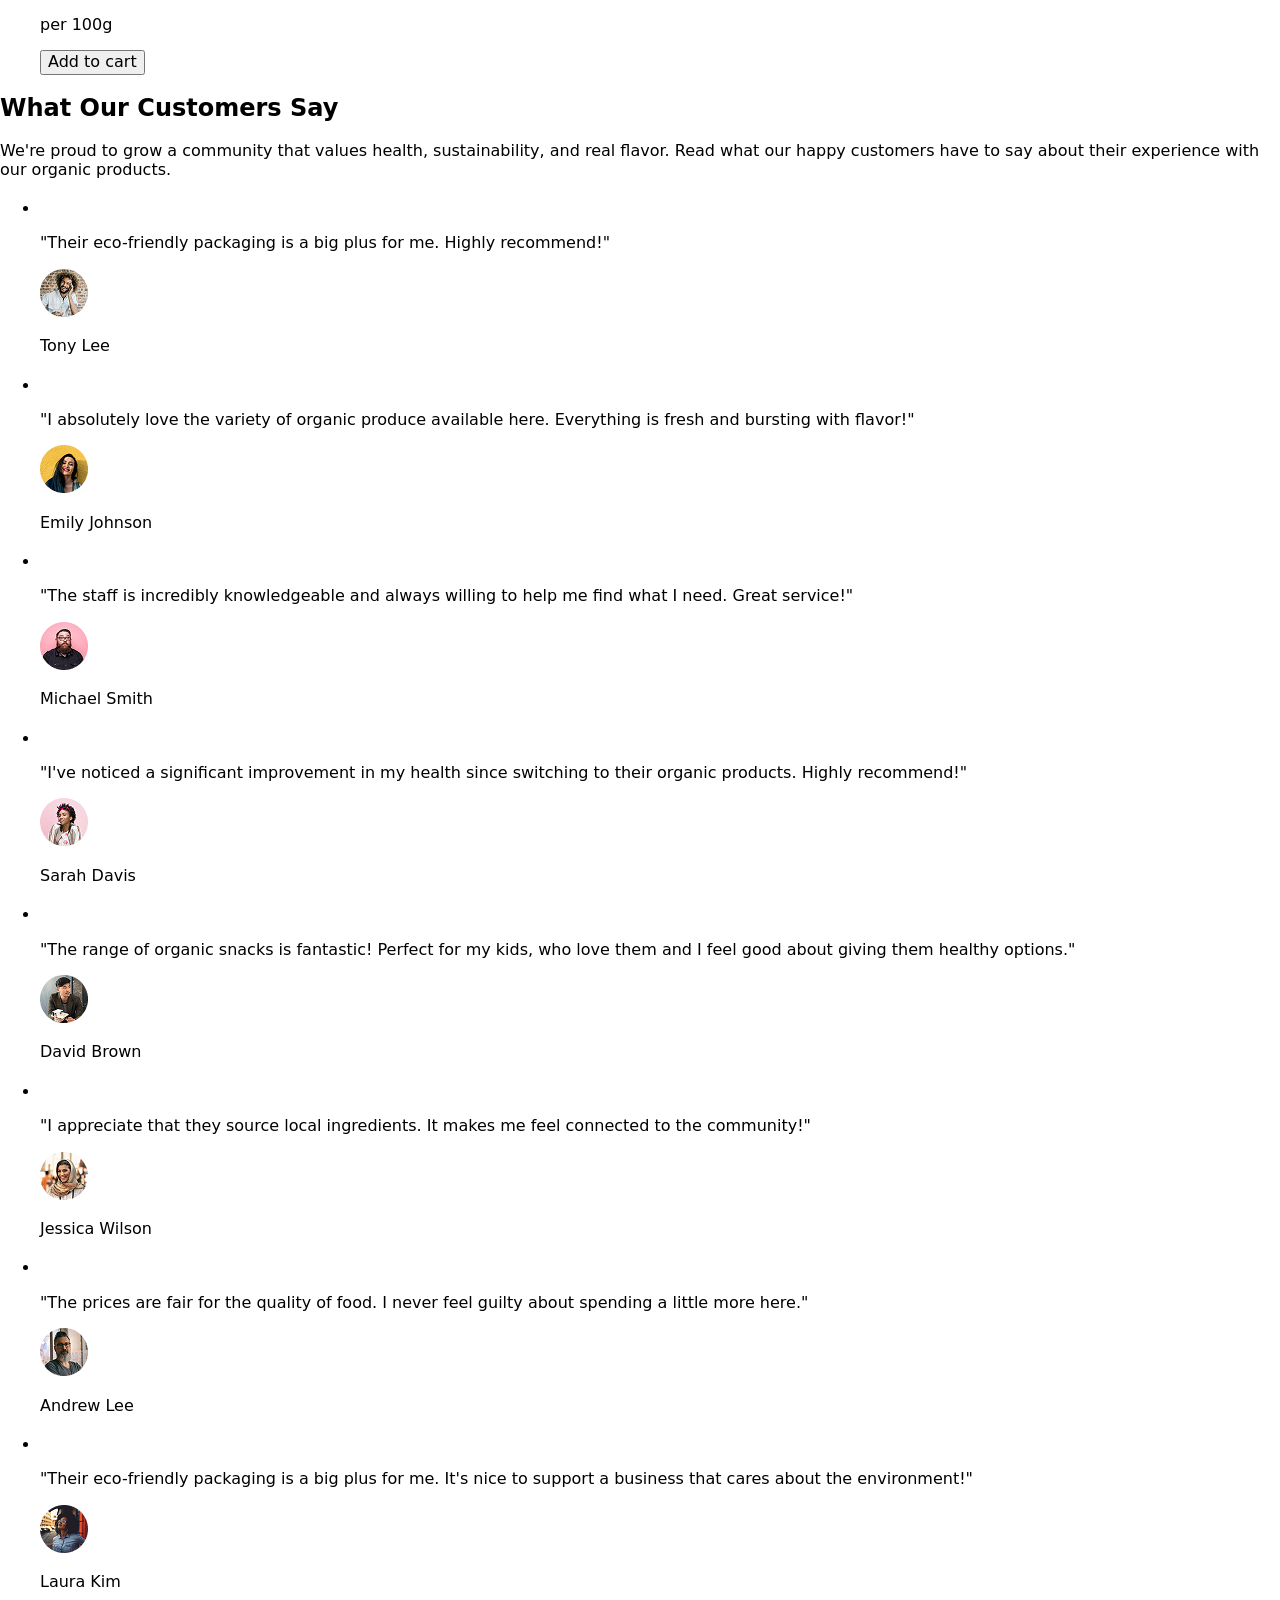
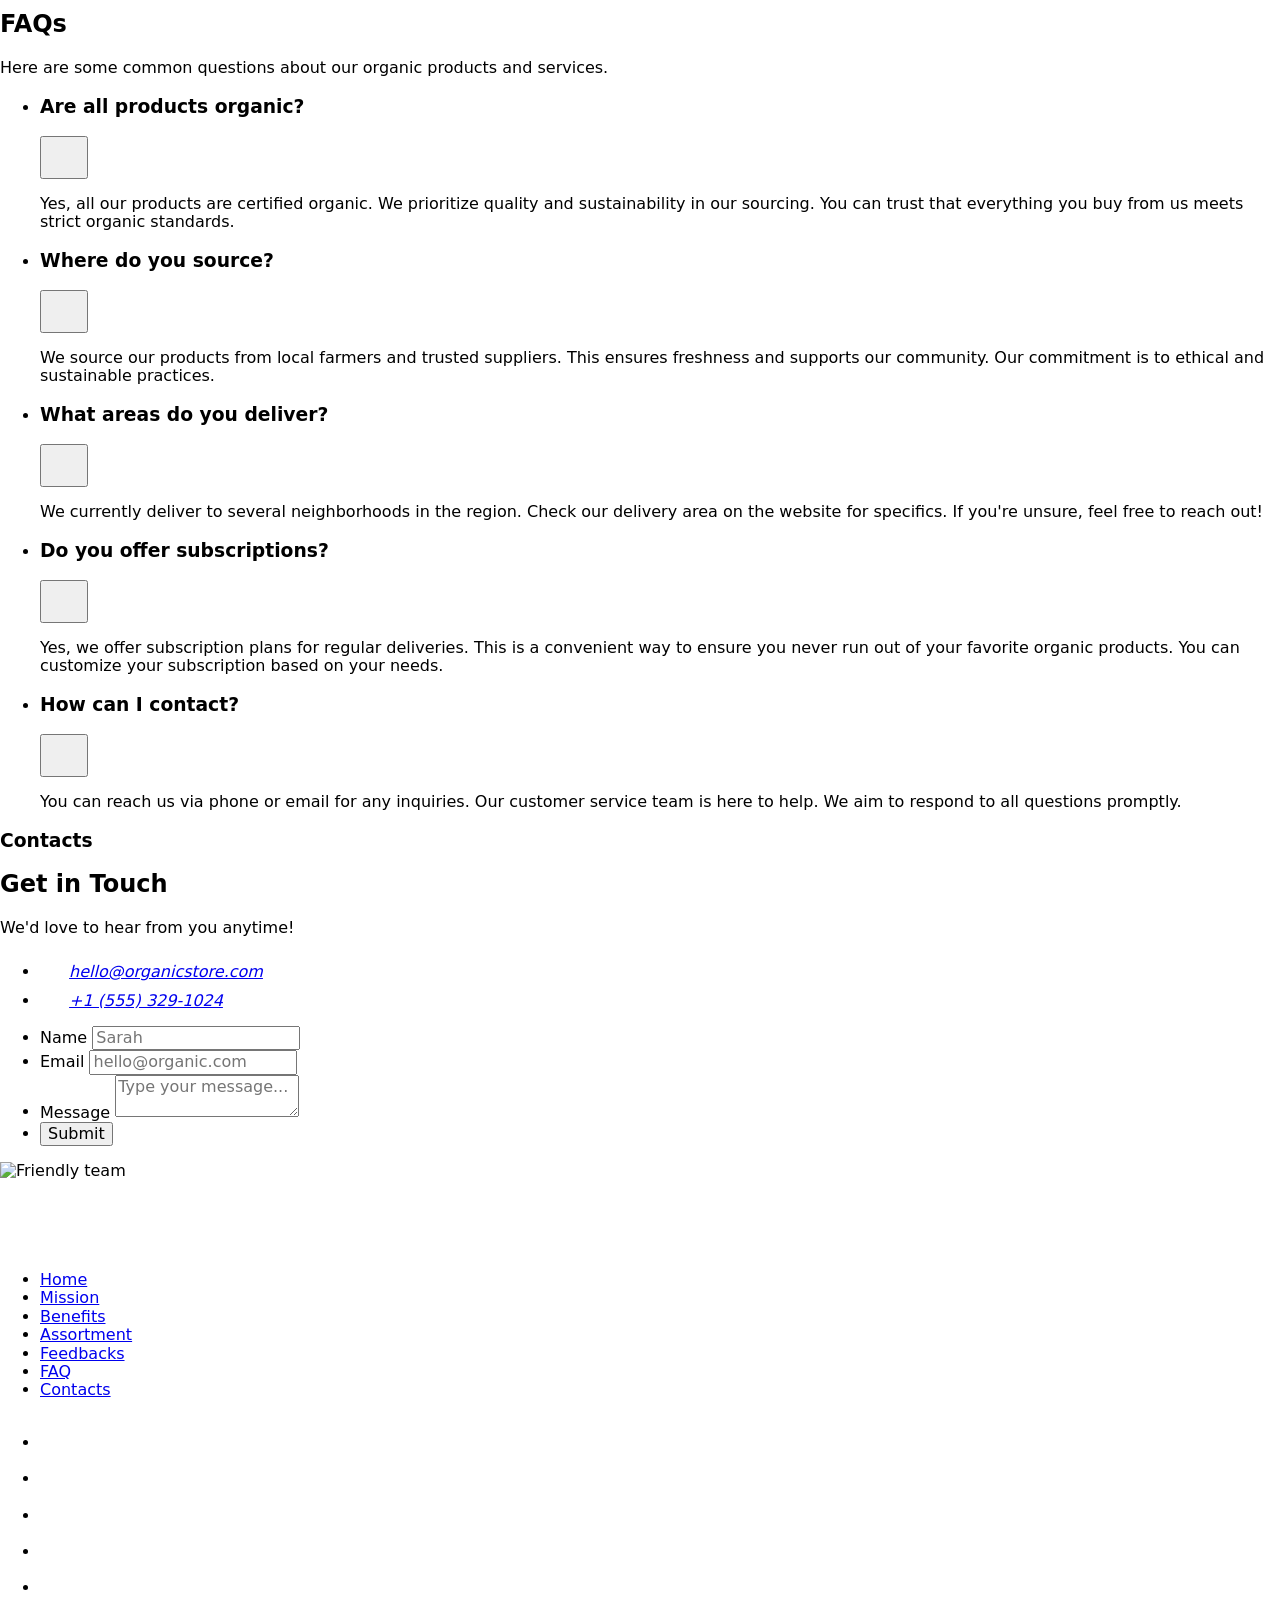
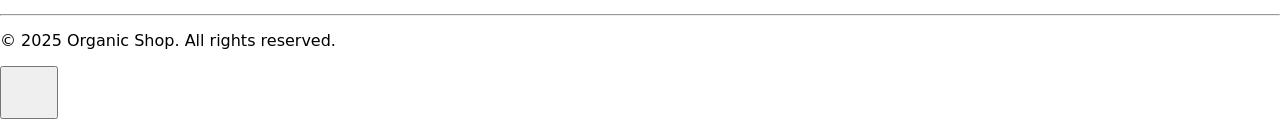
==== commit 099cff62: "Deploying to gh-pages from @ Oneofwhales/techtitans-organic-shop@609ec8ac825c5915ba4ed95505ad12ae7e5" ====
--- a/index.html
+++ b/index.html
@@ -855,77 +855,90 @@
       <section id="contacts">
   <div class="container">
     <div class="contacts-main-wrap">
-        <div class="main-form-wrap">
-            <div class="contacts-title-wrap">
-                <h3 class="contacts-subtitle">Contacts</h3>
-                <h2 class="contacts-title">Get in Touch</h2>
-                <p class="contacts-title-subtext">We'd love to hear from you anytime!</p>
-            </div>
-            <adress class="adress-wrap">
-                <ul class="contacts-list">
-                    <li class="contacts-list-item">
-                        <svg width="24px" height="24px" class="contacts-list-svg">
-                            <use href="/techtitans-organic-shop/assets/sprite-DBJB-5xw.svg#icon-envelope"></use>
-                        </svg>
-                        <a href="hello@organicstore.com" class="contacts-list-mail">hello@organicstore.com</a>
-                    </li>
-                    <li class="contacts-list-item">
-                        <svg width="24px" height="24px" class="contacts-list-svg">
-                            <use href="/techtitans-organic-shop/assets/sprite-DBJB-5xw.svg#icon-phone"></use>
-                        </svg>
-                        <a href="+15553291024" class="contacts-list-tel">+1 (555) 329-1024</a>
-                    </li>
-                </ul>
-            </adress>
-            <form class="contacts-form">
-                <ul class="contacts-form-list">
-                    <li class="form-input-item">
-                        <label for="form-name" class="form-label">
-                          Name
-                        </label>
-                        <input name="name"
-                        id="form-name"
-                        type="text"
-                        class="contacts-form-input"
-                        placeholder="Sarah"
-                        required>
-                    </li>
-                    <li class="form-input-item">
-                        <label for="form-email" class="form-label">
-                          Email
-                        </label>
-                        <input name="email"
-                        id="form-email"
-                        type="email"
-                        class="contacts-form-input"
-                        placeholder="hello@organic.com"
-                        required>
-                    </li>
-                    <li class="form-input-item">
-                        <label for="form-textarea" class="form-label">
-                          Message
-                        </label>
-                        <textarea id="form-textarea"
-                        name="message"
-                        placeholder="Type your message..."
-                        maxlength="500"
-                        class="textarea-text"></textarea>
-                    </li>
-                    <button type="submit" class="contacts-form-button">Submit</button>
-                </ul>
-            </form>
-        </div>
-        <div class="contacts-img-wrap">
-            <picture class="contacts-picture">
-                <source media="(min-width: 1440px)"
-                    srcset="/techtitans-organic-shop/assets/contacts-d@1x-Csz4Q5NU.jpg 1x, /techtitans-organic-shop/assets/contacts-d@2x-Db4J2lRt.jpg 2x">
-                <source media="(min-width: 768px)"
-                    srcset="/techtitans-organic-shop/assets/contacts-t@1x-CeQpiddo.jpg 1x, /techtitans-organic-shop/assets/contacts-t@2x-DeFW2bF8.jpg 2x">
-                <source
-                    srcset="/techtitans-organic-shop/assets/contacts-m@1x-C5HW8YUj.jpg 1x, /techtitans-organic-shop/assets/contacts-m@2x-Du-HnfDE.jpg 2x">
-                <img src="/techtitans-organic-shop/assets/contacts-m@1x-C5HW8YUj.jpg" alt="Friendly team">
-            </picture>
-        </div>
+      <div class="main-form-wrap">
+        <div class="contacts-title-wrap">
+          <h3 class="contacts-subtitle">Contacts</h3>
+          <h2 class="contacts-title">Get in Touch</h2>
+          <p class="contacts-title-subtext">
+            We'd love to hear from you anytime!
+          </p>
+        </div>
+        <address class="adress-wrap">
+          <ul class="contacts-list">
+            <li class="contacts-list-item">
+              <svg width="24px" height="24px" class="contacts-list-svg">
+                <use href="/techtitans-organic-shop/assets/sprite-DBJB-5xw.svg#icon-envelope"></use>
+              </svg>
+              <a href="mailto:hello@organicstore.com" class="contacts-list-mail"
+                >hello@organicstore.com</a
+              >
+            </li>
+            <li class="contacts-list-item">
+              <svg width="24px" height="24px" class="contacts-list-svg">
+                <use href="/techtitans-organic-shop/assets/sprite-DBJB-5xw.svg#icon-phone"></use>
+              </svg>
+              <a href="tel:+15553291024" class="contacts-list-tel"
+                >+1 (555) 329-1024</a
+              >
+            </li>
+          </ul>
+        </address>
+        <form class="contacts-form">
+          <ul class="contacts-form-list">
+            <li class="form-input-item">
+              <label for="form-name" class="form-label"> Name </label>
+              <input
+                name="name"
+                id="form-name"
+                type="text"
+                class="contacts-form-input"
+                placeholder="Sarah"
+                required
+              />
+            </li>
+            <li class="form-input-item">
+              <label for="form-email" class="form-label"> Email </label>
+              <input
+                name="email"
+                id="form-email"
+                type="email"
+                class="contacts-form-input"
+                placeholder="hello@organic.com"
+                required
+              />
+            </li>
+            <li class="form-input-item">
+              <label for="form-textarea" class="form-label"> Message </label>
+              <textarea
+                id="form-textarea"
+                name="message"
+                placeholder="Type your message..."
+                maxlength="500"
+                class="textarea-text"
+              ></textarea>
+            </li>
+            <li>
+              <button type="submit" class="contacts-form-button">Submit</button>
+            </li>
+          </ul>
+        </form>
+      </div>
+      <div class="contacts-img-wrap">
+        <picture class="contacts-picture">
+          <source
+            media="(min-width: 1440px)"
+            srcset="/techtitans-organic-shop/assets/contacts-d@1x-Csz4Q5NU.jpg 1x, /techtitans-organic-shop/assets/contacts-d@2x-Db4J2lRt.jpg 2x"
+          />
+          <source
+            media="(min-width: 768px)"
+            srcset="/techtitans-organic-shop/assets/contacts-t@1x-CeQpiddo.jpg 1x, /techtitans-organic-shop/assets/contacts-t@2x-DeFW2bF8.jpg 2x"
+          />
+          <source
+            srcset="/techtitans-organic-shop/assets/contacts-m@1x-C5HW8YUj.jpg 1x, /techtitans-organic-shop/assets/contacts-m@2x-Du-HnfDE.jpg 2x"
+          />
+          <img src="/techtitans-organic-shop/assets/contacts-m@1x-C5HW8YUj.jpg" alt="Friendly team" />
+        </picture>
+      </div>
     </div>
   </div>
 </section>
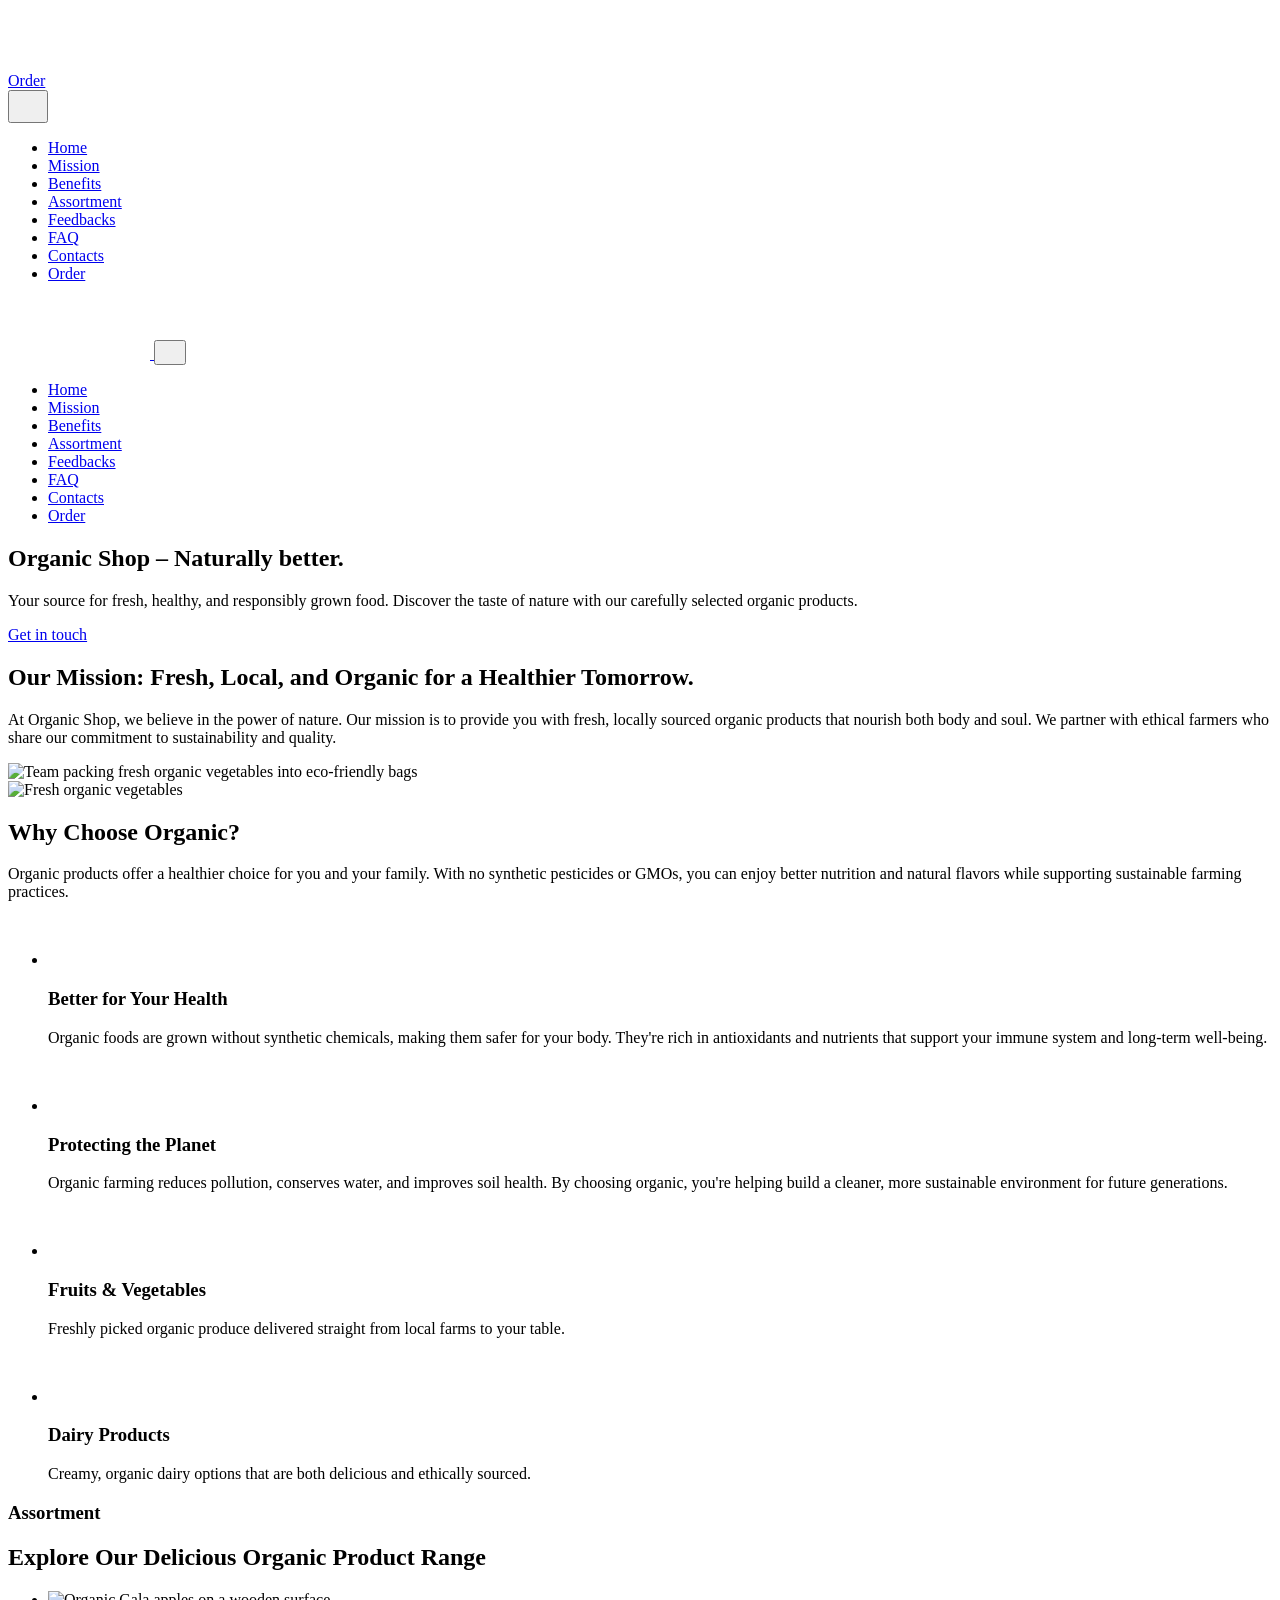
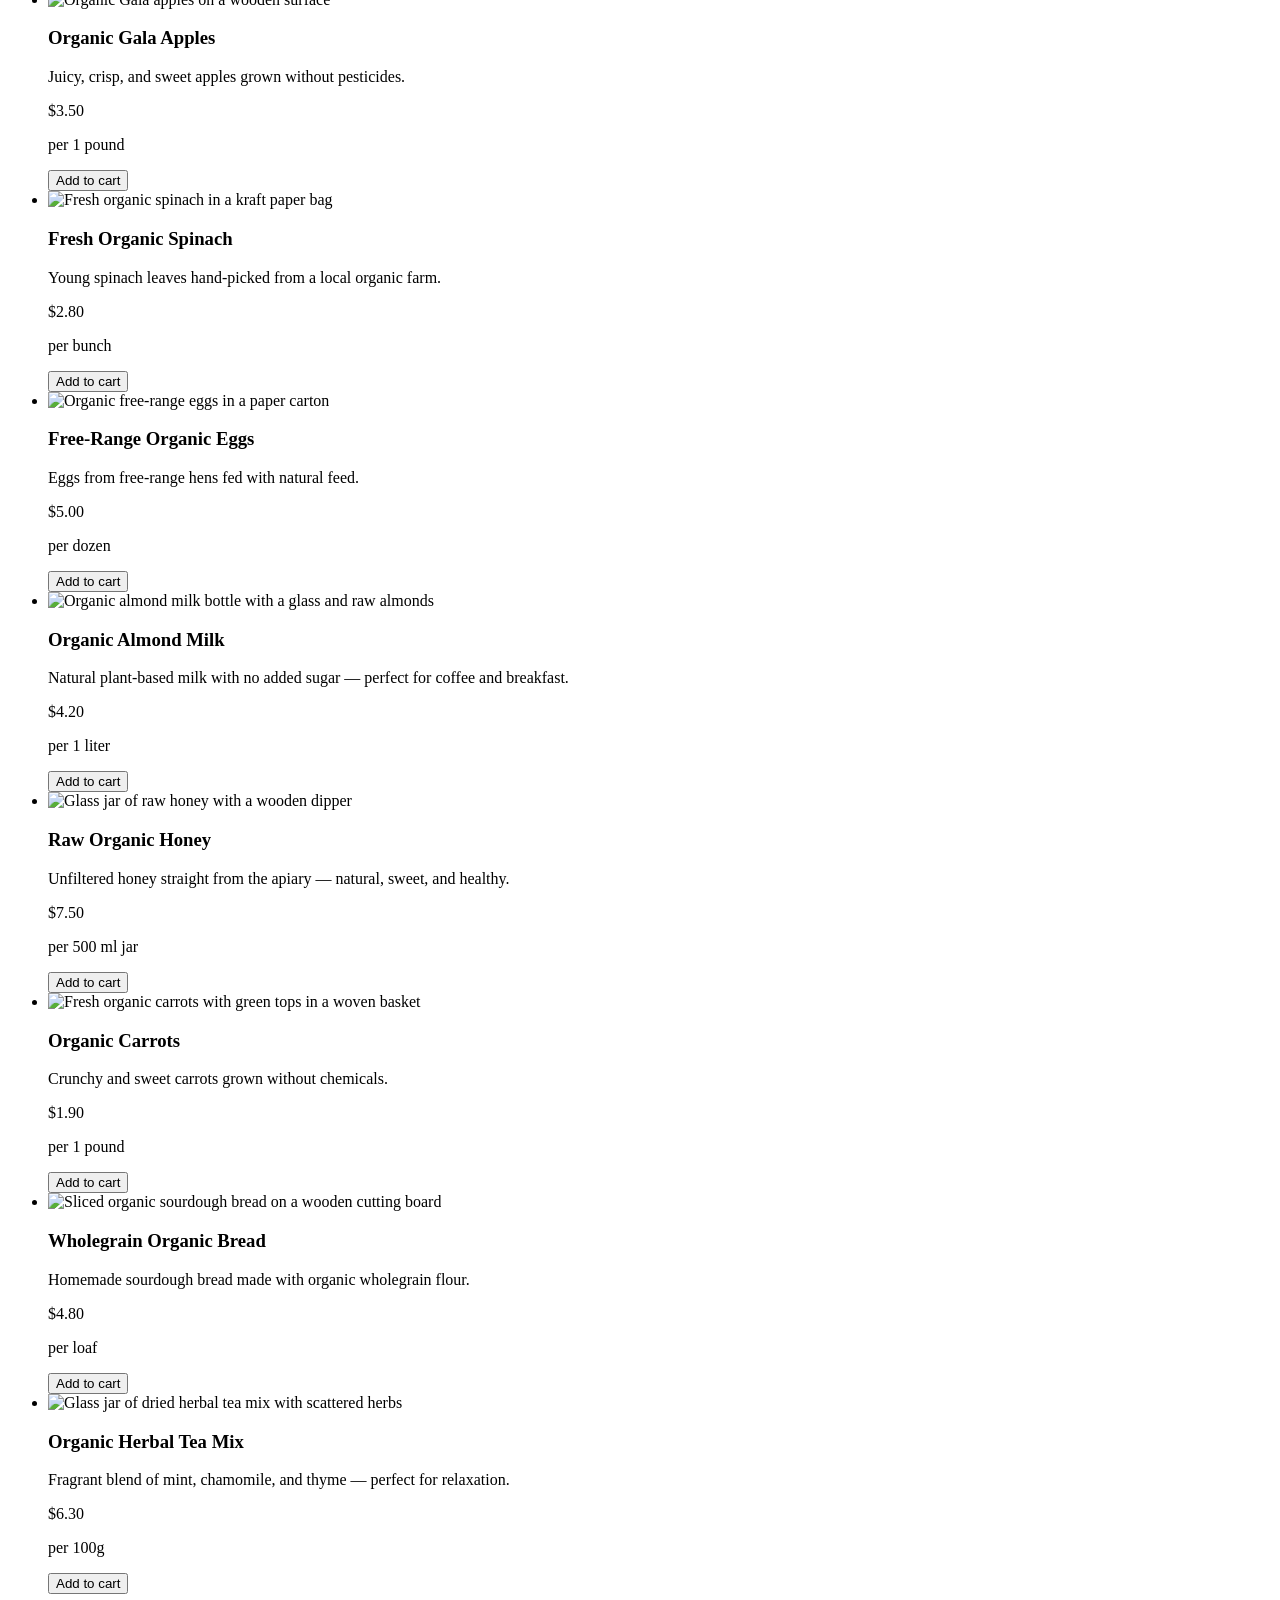
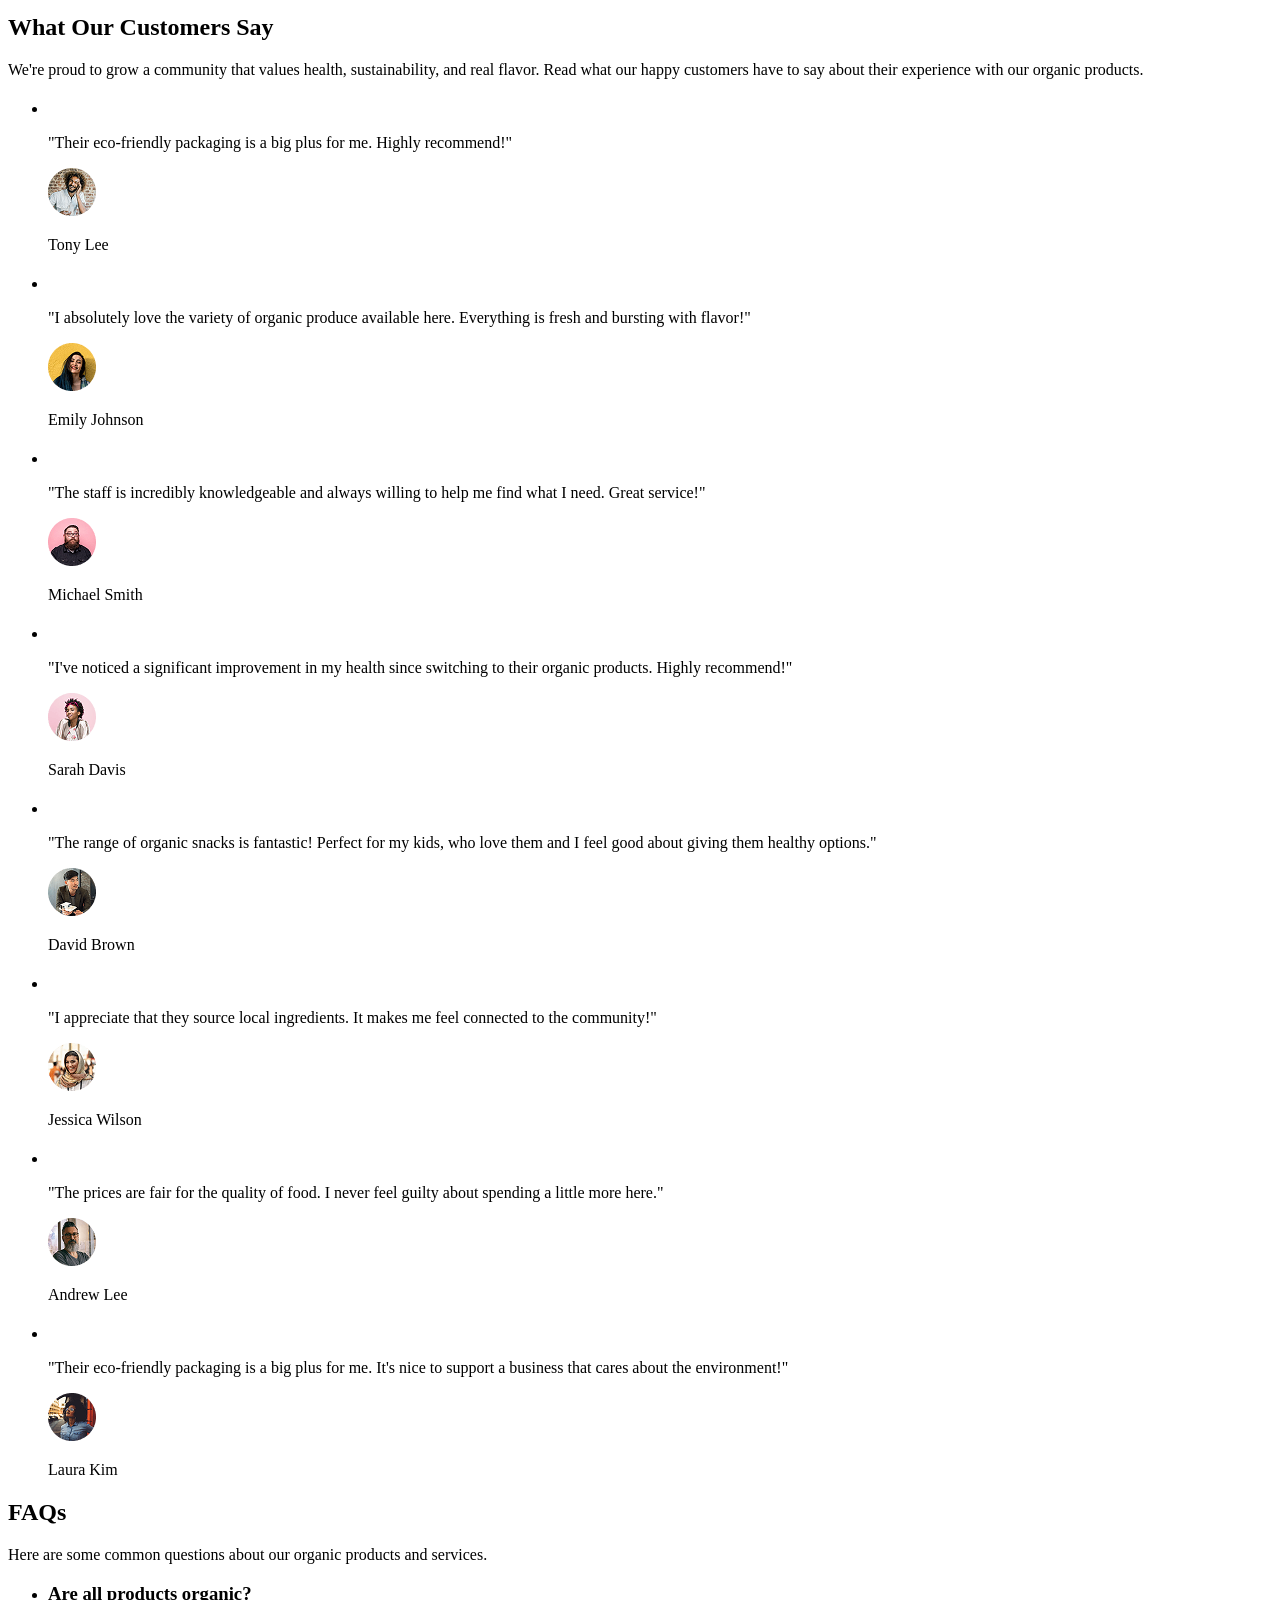
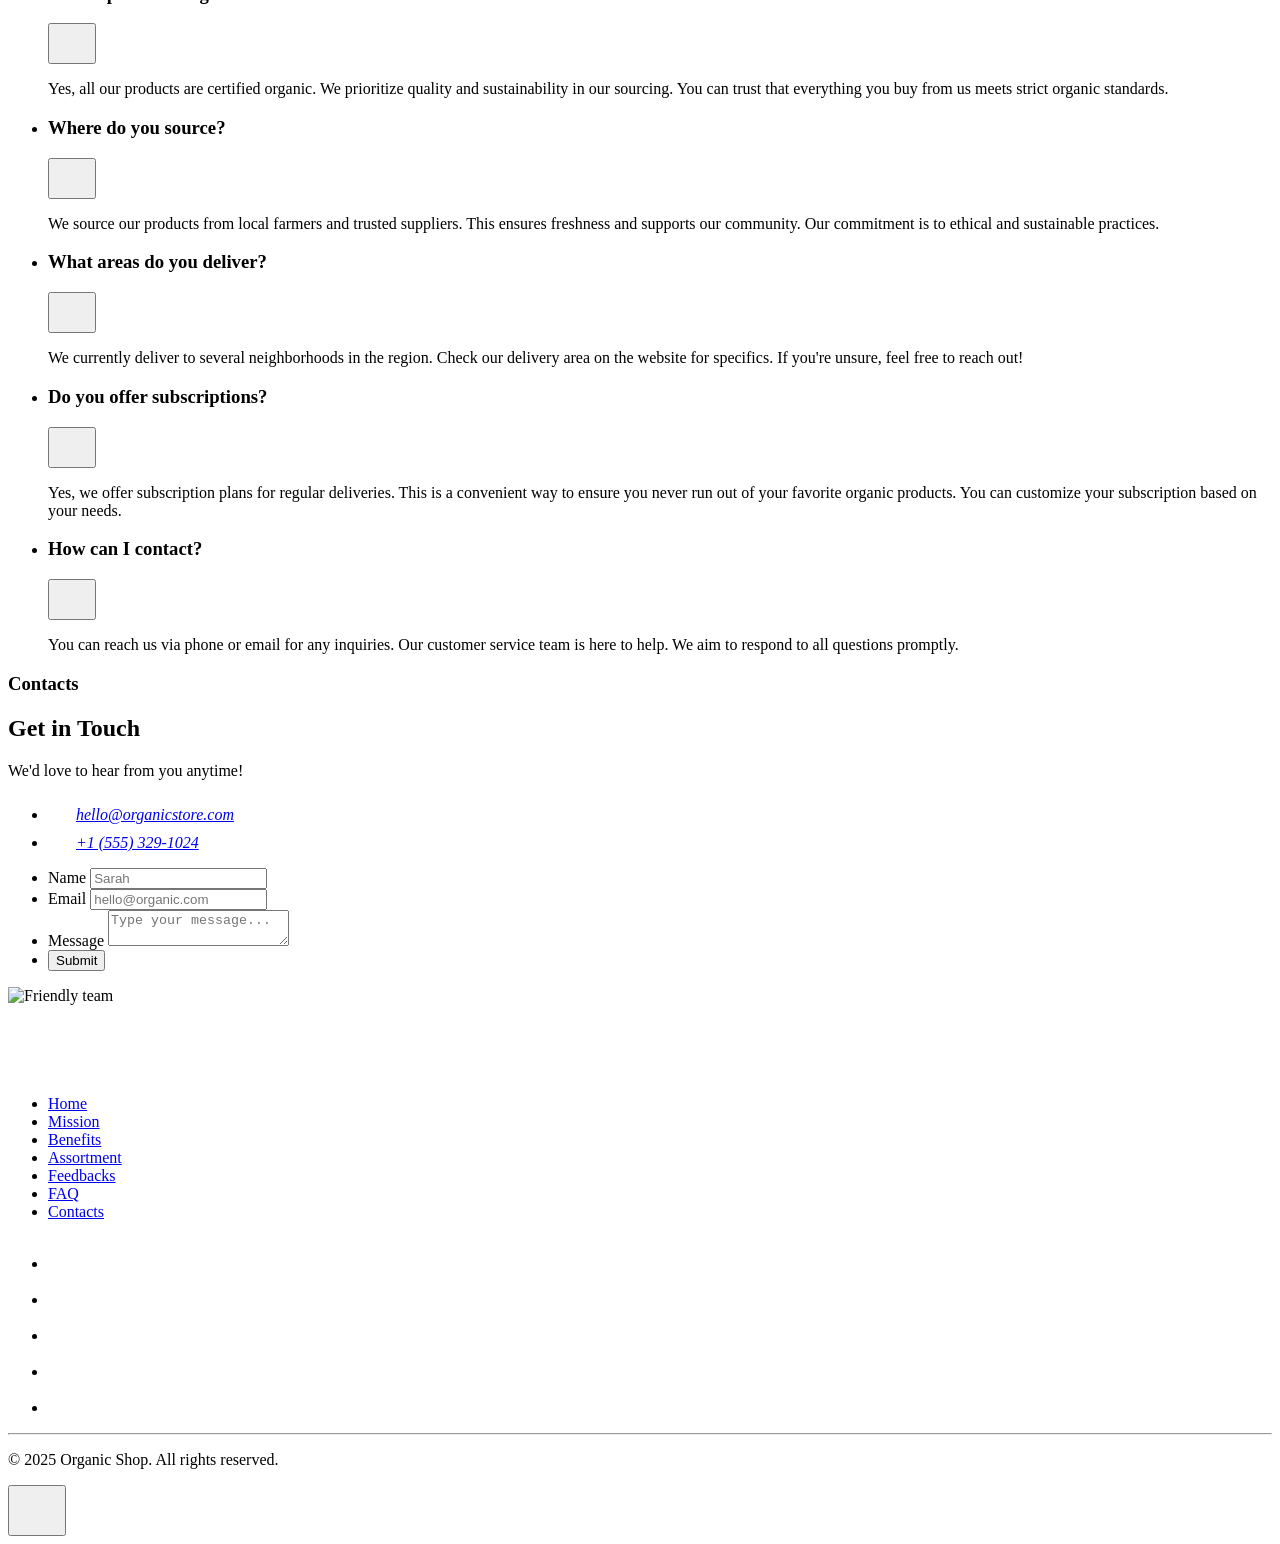
==== commit 7589f71e: "Deploying to gh-pages from @ Oneofwhales/techtitans-organic-shop@b7fc4256903276157226f270cb0097f998c" ====
--- a/index.html
+++ b/index.html
@@ -2,26 +2,30 @@
 <html lang="en">
   <head>
     <meta charset="UTF-8" />
-    <link rel="icon" type="image/svg+xml" href="/techtitans-organic-shop/assets/favicon-CJQB9udx.svg" />
+    <link rel="icon" type="image/svg+xml" href="/techtitans-organic-shop/favicon.svg" />
     <meta name="viewport" content="width=device-width, initial-scale=1.0" />
     <title>Organic Shop</title>
     <link rel="preconnect" href="https://fonts.googleapis.com" />
     <link rel="preconnect" href="https://fonts.gstatic.com" crossorigin />
     <link
-      href="https://fonts.googleapis.com/css2?family=Chivo:ital@0;1&family=Public+Sans:ital,wght@0,100..900;1,100..900&display=swap"
-      rel="stylesheet"
+      rel="preload"
+      as="style"
+      href="https://fonts.googleapis.com/css2?family=Chivo&family=Public+Sans:wght@400;500;600;700&display=swap"
+      onload="this.onload=null;this.rel='stylesheet'"
     />
-    <link
-      rel="stylesheet"
-      href="https://cdnjs.cloudflare.com/ajax/libs/modern-normalize/3.0.1/modern-normalize.min.css"
-    />
+    <noscript>
+      <link
+        rel="stylesheet"
+        href="https://fonts.googleapis.com/css2?family=Chivo&family=Public+Sans:wght@400;500;600;700&display=swap"
+      />
+    </noscript>
     <script type="module" crossorigin src="/techtitans-organic-shop/index.js"></script>
-    <link rel="stylesheet" crossorigin href="/techtitans-organic-shop/assets/index-CfRZMlWY.css">
+    <link rel="stylesheet" crossorigin href="/techtitans-organic-shop/assets/index-nvM20Kqm.css">
   </head>
   <body>
     <header class="header">
   <div class="header-container container">
-    <a class="header-logo" href="/index-html">
+    <a class="header-logo" href="/">
       <svg width="142" height="60" class="header-logo-svg">
         <use href="/techtitans-organic-shop/assets/company-logo-CDwiAwBE.svg#header-logo"></use>
       </svg>
@@ -31,15 +35,15 @@
       <a href="#assorts" class="header-order-tablet">Order</a>
     </div>
 
-    <button class="burger-btn" type="button">
+    <button class="burger-btn" type="button" aria-label="Open menu">
       <svg width="24" height="24" class="burger-icon">
-        <use href="/techtitans-organic-shop/assets/sprite-DBJB-5xw.svg#icon-menu"></use>
+        <use href="/techtitans-organic-shop/assets/sprite-CNRiFWaM.svg#icon-menu"></use>
       </svg>
     </button>
     <nav class="desktop-nav">
       <ul class="desktop-nav-list">
         <li class="desktop-nav-item">
-          <a href="/index-html" class="desktop-nav-link">Home</a>
+          <a href="#hero" class="desktop-nav-link">Home</a>
         </li>
         <li class="desktop-nav-item">
           <a href="#mission" class="desktop-nav-link">Mission</a>
@@ -75,16 +79,16 @@
           </svg>
         </a>
 
-        <button class="close-btn" type="button">
+        <button class="close-btn" type="button" aria-label="Close menu">
           <svg width="16" height="16" class="close-icon">
-            <use href="/techtitans-organic-shop/assets/sprite-DBJB-5xw.svg#icon-close"></use>
+            <use href="/techtitans-organic-shop/assets/sprite-CNRiFWaM.svg#icon-close"></use>
           </svg>
         </button>
       </div>
       <nav class="mobile-tablet-nav">
         <ul class="mobile-tablet-nav-list">
           <li class="mobile-tablet-nav-item">
-            <a href="#home" class="mobile-tablet-nav-link">Home</a>
+            <a href="#hero" class="mobile-tablet-nav-link">Home</a>
           </li>
           <li class="mobile-tablet-nav-item">
             <a href="#mission" class="mobile-tablet-nav-link">Mission</a>
@@ -129,37 +133,62 @@
       <section class="mission" id="mission">
   <div class="container">
     <div class="mission-info">
-      <h2 class="mission-title">Our Mission: Fresh, Local, and Organic for a Healthier Tomorrow.</h2>
+      <h2 class="mission-title">
+        Our Mission: Fresh, Local, and Organic for a Healthier Tomorrow.
+      </h2>
       <p class="mission-text">
-        At Organic Shop, we believe in the power of nature. Our mission is to provide you with fresh, locally sourced
-        organic
-        products that nourish both body and soul. We partner with ethical farmers who share our commitment to
-        sustainability and
-        quality.
+        At Organic Shop, we believe in the power of nature. Our mission is to
+        provide you with fresh, locally sourced organic products that nourish
+        both body and soul. We partner with ethical farmers who share our
+        commitment to sustainability and quality.
       </p>
     </div>
     <picture>
-      <source media="(min-width: 1440px)" srcset="/techtitans-organic-shop/assets/mission-d@1x-z1WckWvI.jpg 1x, /techtitans-organic-shop/assets/mission-d@2x-BJ1TxUUd.jpg 2x">
-
-      <source media="(min-width: 768px)" srcset="/techtitans-organic-shop/assets/mission-t@1x-DJEhiI5h.jpg 1x, /techtitans-organic-shop/assets/mission-t@2x-Bgy0wo2O.jpg 2x">
-
-      <img src="/techtitans-organic-shop/assets/mission-m@1x-DzMQ7vKu.jpg"
+      <source
+        media="(min-width: 1440px)"
+        srcset="/techtitans-organic-shop/assets/mission-d@1x-z1WckWvI.jpg 1x, /techtitans-organic-shop/assets/mission-d@2x-BJ1TxUUd.jpg 2x"
+      />
+
+      <source
+        media="(min-width: 768px)"
+        srcset="/techtitans-organic-shop/assets/mission-t@1x-DJEhiI5h.jpg 1x, /techtitans-organic-shop/assets/mission-t@2x-Bgy0wo2O.jpg 2x"
+      />
+
+      <img
+        src="/techtitans-organic-shop/assets/mission-m@1x-DzMQ7vKu.jpg"
+        width="343"
+        height="193"
+        loading="lazy"
         srcset="/techtitans-organic-shop/assets/mission-m@1x-DzMQ7vKu.jpg 1x, /techtitans-organic-shop/assets/mission-m@2x-oWKA4dwD.jpg 2x"
-        alt="Team packing fresh organic vegetables into eco-friendly bags">
+        alt="Team packing fresh organic vegetables into eco-friendly bags"
+      />
     </picture>
   </div>
 </section>
+
       <section id="benefits" class="benefits">
   <div class="container">
-
     <div class="benefits-wrapper">
-
       <picture>
-        <source media="(min-width: 1440px)" srcset="/techtitans-organic-shop/assets/benefits-d@1x-7V1OH9vW.jpg 1x, /techtitans-organic-shop/assets/benefits-d@2x-2L7Ik-ah.jpg 2x" />
-
-        <source media="(min-width: 768px)" srcset="/techtitans-organic-shop/assets/benefits-t@1x-7Q7RNUr1.jpg 1x, /techtitans-organic-shop/assets/benefits-t@2x-Bx4Si0jD.jpg 2x" />
-
-        <img class="benefits-img" src="/techtitans-organic-shop/assets/benefits-m@1x-D3XejUqL.jpg" srcset="/techtitans-organic-shop/assets/benefits-m@1x-D3XejUqL.jpg 1x, /techtitans-organic-shop/assets/benefits-m@2x-CQ6vuyMT.jpg 2x" alt="Fresh organic vegetables" />
+        <source
+          media="(min-width: 1440px)"
+          srcset="/techtitans-organic-shop/assets/benefits-d@1x-7V1OH9vW.jpg 1x, /techtitans-organic-shop/assets/benefits-d@2x-2L7Ik-ah.jpg 2x"
+        />
+
+        <source
+          media="(min-width: 768px)"
+          srcset="/techtitans-organic-shop/assets/benefits-t@1x-7Q7RNUr1.jpg 1x, /techtitans-organic-shop/assets/benefits-t@2x-Bx4Si0jD.jpg 2x"
+        />
+
+        <img
+          class="benefits-img"
+          width="343"
+          height="487"
+          loading="lazy"
+          src="/techtitans-organic-shop/assets/benefits-m@1x-D3XejUqL.jpg"
+          srcset="/techtitans-organic-shop/assets/benefits-m@1x-D3XejUqL.jpg 1x, /techtitans-organic-shop/assets/benefits-m@2x-CQ6vuyMT.jpg 2x"
+          alt="Fresh organic vegetables"
+        />
       </picture>
 
       <div class="benefits-content">
@@ -174,7 +203,7 @@
         <ul class="benefits-list">
           <li class="benefits-item">
             <svg class="benefits-icon" width="48" height="48">
-              <use href="/techtitans-organic-shop/assets/sprite-DBJB-5xw.svg#icon-health"></use>
+              <use href="/techtitans-organic-shop/assets/sprite-CNRiFWaM.svg#icon-health"></use>
             </svg>
 
             <h3 class="benefits-subtitle">Better for Your Health</h3>
@@ -188,7 +217,7 @@
 
           <li class="benefits-item">
             <svg class="benefits-icon" width="48" height="48">
-              <use href="/techtitans-organic-shop/assets/sprite-DBJB-5xw.svg#icon-basketball"></use>
+              <use href="/techtitans-organic-shop/assets/sprite-CNRiFWaM.svg#icon-basketball"></use>
             </svg>
 
             <h3 class="benefits-subtitle">Protecting the Planet</h3>
@@ -202,7 +231,7 @@
 
           <li class="benefits-item">
             <svg class="benefits-icon" width="48" height="48">
-              <use href="/techtitans-organic-shop/assets/sprite-DBJB-5xw.svg#icon-restaurant"></use>
+              <use href="/techtitans-organic-shop/assets/sprite-CNRiFWaM.svg#icon-restaurant"></use>
             </svg>
 
             <h3 class="benefits-subtitle">Fruits & Vegetables</h3>
@@ -215,23 +244,22 @@
 
           <li class="benefits-item">
             <svg class="benefits-icon" width="48" height="48">
-              <use href="/techtitans-organic-shop/assets/sprite-DBJB-5xw.svg#icon-cheese"></use>
+              <use href="/techtitans-organic-shop/assets/sprite-CNRiFWaM.svg#icon-cheese"></use>
             </svg>
 
             <h3 class="benefits-subtitle">Dairy Products</h3>
 
             <p class="benefits-text">
-              Creamy, organic dairy options that are both delicious and ethically
-              sourced.
+              Creamy, organic dairy options that are both delicious and
+              ethically sourced.
             </p>
           </li>
         </ul>
       </div>
-
     </div>
-
   </div>
 </section>
+
       <section class="assorts" id="assorts">
   <div class="container">
     <div class="assorts-header">
@@ -248,6 +276,7 @@
           alt="Organic Gala apples on a wooden surface"
           width="343"
           height="365"
+          loading="lazy"
         />
         <div class="assorts-info">
           <div class="assorts-info-left">
@@ -272,6 +301,7 @@
           alt="Fresh organic spinach in a kraft paper bag"
           width="343"
           height="365"
+          loading="lazy"
         />
         <div class="assorts-info">
           <div class="assorts-info-left">
@@ -296,6 +326,7 @@
           alt="Organic free-range eggs in a paper carton"
           width="343"
           height="365"
+          loading="lazy"
         />
         <div class="assorts-info">
           <div class="assorts-info-left">
@@ -320,6 +351,7 @@
           alt="Organic almond milk bottle with a glass and raw almonds"
           width="343"
           height="365"
+          loading="lazy"
         />
         <div class="assorts-info">
           <div class="assorts-info-left">
@@ -345,6 +377,7 @@
           alt="Glass jar of raw honey with a wooden dipper"
           width="343"
           height="365"
+          loading="lazy"
         />
         <div class="assorts-info">
           <div class="assorts-info-left">
@@ -370,6 +403,7 @@
           alt="Fresh organic carrots with green tops in a woven basket"
           width="343"
           height="365"
+          loading="lazy"
         />
         <div class="assorts-info">
           <div class="assorts-info-left">
@@ -394,6 +428,7 @@
           alt="Sliced organic sourdough bread on a wooden cutting board"
           width="343"
           height="365"
+          loading="lazy"
         />
         <div class="assorts-info">
           <div class="assorts-info-left">
@@ -418,6 +453,7 @@
           alt="Glass jar of dried herbal tea mix with scattered herbs"
           width="343"
           height="365"
+          loading="lazy"
         />
         <div class="assorts-info">
           <div class="assorts-info-left">
@@ -453,19 +489,19 @@
         <!-- #region stars -->
         <div class="feedback-rating">
           <svg width="20" height="19" class="feedback-icon">
-            <use href="/techtitans-organic-shop/assets/sprite-DBJB-5xw.svg#icon-star-black"></use>
-          </svg>
-          <svg width="20" height="19" class="feedback-icon">
-            <use href="/techtitans-organic-shop/assets/sprite-DBJB-5xw.svg#icon-star-black"></use>
-          </svg>
-          <svg width="20" height="19" class="feedback-icon">
-            <use href="/techtitans-organic-shop/assets/sprite-DBJB-5xw.svg#icon-star-black"></use>
-          </svg>
-          <svg width="20" height="19" class="feedback-icon">
-            <use href="/techtitans-organic-shop/assets/sprite-DBJB-5xw.svg#icon-star-black"></use>
-          </svg>
-          <svg width="20" height="19" class="feedback-icon">
-            <use href="/techtitans-organic-shop/assets/sprite-DBJB-5xw.svg#icon-star-black"></use>
+            <use href="/techtitans-organic-shop/assets/sprite-CNRiFWaM.svg#icon-star-black"></use>
+          </svg>
+          <svg width="20" height="19" class="feedback-icon">
+            <use href="/techtitans-organic-shop/assets/sprite-CNRiFWaM.svg#icon-star-black"></use>
+          </svg>
+          <svg width="20" height="19" class="feedback-icon">
+            <use href="/techtitans-organic-shop/assets/sprite-CNRiFWaM.svg#icon-star-black"></use>
+          </svg>
+          <svg width="20" height="19" class="feedback-icon">
+            <use href="/techtitans-organic-shop/assets/sprite-CNRiFWaM.svg#icon-star-black"></use>
+          </svg>
+          <svg width="20" height="19" class="feedback-icon">
+            <use href="/techtitans-organic-shop/assets/sprite-CNRiFWaM.svg#icon-star-black"></use>
           </svg>
         </div>
         <!-- #endregion stars -->
@@ -491,19 +527,19 @@
         <!-- #region stars -->
         <div class="feedback-rating">
           <svg width="20" height="19" class="feedback-icon">
-            <use href="/techtitans-organic-shop/assets/sprite-DBJB-5xw.svg#icon-star-black"></use>
-          </svg>
-          <svg width="20" height="19" class="feedback-icon">
-            <use href="/techtitans-organic-shop/assets/sprite-DBJB-5xw.svg#icon-star-black"></use>
-          </svg>
-          <svg width="20" height="19" class="feedback-icon">
-            <use href="/techtitans-organic-shop/assets/sprite-DBJB-5xw.svg#icon-star-black"></use>
-          </svg>
-          <svg width="20" height="19" class="feedback-icon">
-            <use href="/techtitans-organic-shop/assets/sprite-DBJB-5xw.svg#icon-star-black"></use>
-          </svg>
-          <svg width="20" height="19" class="feedback-icon">
-            <use href="/techtitans-organic-shop/assets/sprite-DBJB-5xw.svg#icon-star-black"></use>
+            <use href="/techtitans-organic-shop/assets/sprite-CNRiFWaM.svg#icon-star-black"></use>
+          </svg>
+          <svg width="20" height="19" class="feedback-icon">
+            <use href="/techtitans-organic-shop/assets/sprite-CNRiFWaM.svg#icon-star-black"></use>
+          </svg>
+          <svg width="20" height="19" class="feedback-icon">
+            <use href="/techtitans-organic-shop/assets/sprite-CNRiFWaM.svg#icon-star-black"></use>
+          </svg>
+          <svg width="20" height="19" class="feedback-icon">
+            <use href="/techtitans-organic-shop/assets/sprite-CNRiFWaM.svg#icon-star-black"></use>
+          </svg>
+          <svg width="20" height="19" class="feedback-icon">
+            <use href="/techtitans-organic-shop/assets/sprite-CNRiFWaM.svg#icon-star-black"></use>
           </svg>
         </div>
         <!-- #endregion stars -->
@@ -530,19 +566,19 @@
         <!-- #region stars -->
         <div class="feedback-rating">
           <svg width="20" height="19" class="feedback-icon">
-            <use href="/techtitans-organic-shop/assets/sprite-DBJB-5xw.svg#icon-star-black"></use>
-          </svg>
-          <svg width="20" height="19" class="feedback-icon">
-            <use href="/techtitans-organic-shop/assets/sprite-DBJB-5xw.svg#icon-star-black"></use>
-          </svg>
-          <svg width="20" height="19" class="feedback-icon">
-            <use href="/techtitans-organic-shop/assets/sprite-DBJB-5xw.svg#icon-star-black"></use>
-          </svg>
-          <svg width="20" height="19" class="feedback-icon">
-            <use href="/techtitans-organic-shop/assets/sprite-DBJB-5xw.svg#icon-star-black"></use>
-          </svg>
-          <svg width="20" height="19" class="feedback-icon">
-            <use href="/techtitans-organic-shop/assets/sprite-DBJB-5xw.svg#icon-star"></use>
+            <use href="/techtitans-organic-shop/assets/sprite-CNRiFWaM.svg#icon-star-black"></use>
+          </svg>
+          <svg width="20" height="19" class="feedback-icon">
+            <use href="/techtitans-organic-shop/assets/sprite-CNRiFWaM.svg#icon-star-black"></use>
+          </svg>
+          <svg width="20" height="19" class="feedback-icon">
+            <use href="/techtitans-organic-shop/assets/sprite-CNRiFWaM.svg#icon-star-black"></use>
+          </svg>
+          <svg width="20" height="19" class="feedback-icon">
+            <use href="/techtitans-organic-shop/assets/sprite-CNRiFWaM.svg#icon-star-black"></use>
+          </svg>
+          <svg width="20" height="19" class="feedback-icon">
+            <use href="/techtitans-organic-shop/assets/sprite-CNRiFWaM.svg#icon-star"></use>
           </svg>
         </div>
         <!-- #endregion stars -->
@@ -569,19 +605,19 @@
         <!-- #region stars -->
         <div class="feedback-rating">
           <svg width="20" height="19" class="feedback-icon">
-            <use href="/techtitans-organic-shop/assets/sprite-DBJB-5xw.svg#icon-star-black"></use>
-          </svg>
-          <svg width="20" height="19" class="feedback-icon">
-            <use href="/techtitans-organic-shop/assets/sprite-DBJB-5xw.svg#icon-star-black"></use>
-          </svg>
-          <svg width="20" height="19" class="feedback-icon">
-            <use href="/techtitans-organic-shop/assets/sprite-DBJB-5xw.svg#icon-star-black"></use>
-          </svg>
-          <svg width="20" height="19" class="feedback-icon">
-            <use href="/techtitans-organic-shop/assets/sprite-DBJB-5xw.svg#icon-star-black"></use>
-          </svg>
-          <svg width="20" height="19" class="feedback-icon">
-            <use href="/techtitans-organic-shop/assets/sprite-DBJB-5xw.svg#icon-star-black"></use>
+            <use href="/techtitans-organic-shop/assets/sprite-CNRiFWaM.svg#icon-star-black"></use>
+          </svg>
+          <svg width="20" height="19" class="feedback-icon">
+            <use href="/techtitans-organic-shop/assets/sprite-CNRiFWaM.svg#icon-star-black"></use>
+          </svg>
+          <svg width="20" height="19" class="feedback-icon">
+            <use href="/techtitans-organic-shop/assets/sprite-CNRiFWaM.svg#icon-star-black"></use>
+          </svg>
+          <svg width="20" height="19" class="feedback-icon">
+            <use href="/techtitans-organic-shop/assets/sprite-CNRiFWaM.svg#icon-star-black"></use>
+          </svg>
+          <svg width="20" height="19" class="feedback-icon">
+            <use href="/techtitans-organic-shop/assets/sprite-CNRiFWaM.svg#icon-star-black"></use>
           </svg>
         </div>
         <!-- #endregion stars -->
@@ -608,19 +644,19 @@
         <!-- #region stars -->
         <div class="feedback-rating">
           <svg width="20" height="19" class="feedback-icon">
-            <use href="/techtitans-organic-shop/assets/sprite-DBJB-5xw.svg#icon-star-black"></use>
-          </svg>
-          <svg width="20" height="19" class="feedback-icon">
-            <use href="/techtitans-organic-shop/assets/sprite-DBJB-5xw.svg#icon-star-black"></use>
-          </svg>
-          <svg width="20" height="19" class="feedback-icon">
-            <use href="/techtitans-organic-shop/assets/sprite-DBJB-5xw.svg#icon-star-black"></use>
-          </svg>
-          <svg width="20" height="19" class="feedback-icon">
-            <use href="/techtitans-organic-shop/assets/sprite-DBJB-5xw.svg#icon-star"></use>
-          </svg>
-          <svg width="20" height="19" class="feedback-icon">
-            <use href="/techtitans-organic-shop/assets/sprite-DBJB-5xw.svg#icon-star"></use>
+            <use href="/techtitans-organic-shop/assets/sprite-CNRiFWaM.svg#icon-star-black"></use>
+          </svg>
+          <svg width="20" height="19" class="feedback-icon">
+            <use href="/techtitans-organic-shop/assets/sprite-CNRiFWaM.svg#icon-star-black"></use>
+          </svg>
+          <svg width="20" height="19" class="feedback-icon">
+            <use href="/techtitans-organic-shop/assets/sprite-CNRiFWaM.svg#icon-star-black"></use>
+          </svg>
+          <svg width="20" height="19" class="feedback-icon">
+            <use href="/techtitans-organic-shop/assets/sprite-CNRiFWaM.svg#icon-star"></use>
+          </svg>
+          <svg width="20" height="19" class="feedback-icon">
+            <use href="/techtitans-organic-shop/assets/sprite-CNRiFWaM.svg#icon-star"></use>
           </svg>
         </div>
         <!-- #endregion stars -->
@@ -647,19 +683,19 @@
         <!-- #region stars -->
         <div class="feedback-rating">
           <svg width="20" height="19" class="feedback-icon">
-            <use href="/techtitans-organic-shop/assets/sprite-DBJB-5xw.svg#icon-star-black"></use>
-          </svg>
-          <svg width="20" height="19" class="feedback-icon">
-            <use href="/techtitans-organic-shop/assets/sprite-DBJB-5xw.svg#icon-star-black"></use>
-          </svg>
-          <svg width="20" height="19" class="feedback-icon">
-            <use href="/techtitans-organic-shop/assets/sprite-DBJB-5xw.svg#icon-star-black"></use>
-          </svg>
-          <svg width="20" height="19" class="feedback-icon">
-            <use href="/techtitans-organic-shop/assets/sprite-DBJB-5xw.svg#icon-star-black"></use>
-          </svg>
-          <svg width="20" height="19" class="feedback-icon">
-            <use href="/techtitans-organic-shop/assets/sprite-DBJB-5xw.svg#icon-star"></use>
+            <use href="/techtitans-organic-shop/assets/sprite-CNRiFWaM.svg#icon-star-black"></use>
+          </svg>
+          <svg width="20" height="19" class="feedback-icon">
+            <use href="/techtitans-organic-shop/assets/sprite-CNRiFWaM.svg#icon-star-black"></use>
+          </svg>
+          <svg width="20" height="19" class="feedback-icon">
+            <use href="/techtitans-organic-shop/assets/sprite-CNRiFWaM.svg#icon-star-black"></use>
+          </svg>
+          <svg width="20" height="19" class="feedback-icon">
+            <use href="/techtitans-organic-shop/assets/sprite-CNRiFWaM.svg#icon-star-black"></use>
+          </svg>
+          <svg width="20" height="19" class="feedback-icon">
+            <use href="/techtitans-organic-shop/assets/sprite-CNRiFWaM.svg#icon-star"></use>
           </svg>
         </div>
         <!-- #endregion stars -->
@@ -686,19 +722,19 @@
         <!-- #region stars -->
         <div class="feedback-rating">
           <svg width="20" height="19" class="feedback-icon">
-            <use href="/techtitans-organic-shop/assets/sprite-DBJB-5xw.svg#icon-star-black"></use>
-          </svg>
-          <svg width="20" height="19" class="feedback-icon">
-            <use href="/techtitans-organic-shop/assets/sprite-DBJB-5xw.svg#icon-star-black"></use>
-          </svg>
-          <svg width="20" height="19" class="feedback-icon">
-            <use href="/techtitans-organic-shop/assets/sprite-DBJB-5xw.svg#icon-star-black"></use>
-          </svg>
-          <svg width="20" height="19" class="feedback-icon">
-            <use href="/techtitans-organic-shop/assets/sprite-DBJB-5xw.svg#icon-star"></use>
-          </svg>
-          <svg width="20" height="19" class="feedback-icon">
-            <use href="/techtitans-organic-shop/assets/sprite-DBJB-5xw.svg#icon-star"></use>
+            <use href="/techtitans-organic-shop/assets/sprite-CNRiFWaM.svg#icon-star-black"></use>
+          </svg>
+          <svg width="20" height="19" class="feedback-icon">
+            <use href="/techtitans-organic-shop/assets/sprite-CNRiFWaM.svg#icon-star-black"></use>
+          </svg>
+          <svg width="20" height="19" class="feedback-icon">
+            <use href="/techtitans-organic-shop/assets/sprite-CNRiFWaM.svg#icon-star-black"></use>
+          </svg>
+          <svg width="20" height="19" class="feedback-icon">
+            <use href="/techtitans-organic-shop/assets/sprite-CNRiFWaM.svg#icon-star"></use>
+          </svg>
+          <svg width="20" height="19" class="feedback-icon">
+            <use href="/techtitans-organic-shop/assets/sprite-CNRiFWaM.svg#icon-star"></use>
           </svg>
         </div>
         <!-- #endregion stars -->
@@ -725,19 +761,19 @@
         <!-- #region stars -->
         <div class="feedback-rating">
           <svg width="20" height="19" class="feedback-icon">
-            <use href="/techtitans-organic-shop/assets/sprite-DBJB-5xw.svg#icon-star-black"></use>
-          </svg>
-          <svg width="20" height="19" class="feedback-icon">
-            <use href="/techtitans-organic-shop/assets/sprite-DBJB-5xw.svg#icon-star-black"></use>
-          </svg>
-          <svg width="20" height="19" class="feedback-icon">
-            <use href="/techtitans-organic-shop/assets/sprite-DBJB-5xw.svg#icon-star"></use>
-          </svg>
-          <svg width="20" height="19" class="feedback-icon">
-            <use href="/techtitans-organic-shop/assets/sprite-DBJB-5xw.svg#icon-star"></use>
-          </svg>
-          <svg width="20" height="19" class="feedback-icon">
-            <use href="/techtitans-organic-shop/assets/sprite-DBJB-5xw.svg#icon-star"></use>
+            <use href="/techtitans-organic-shop/assets/sprite-CNRiFWaM.svg#icon-star-black"></use>
+          </svg>
+          <svg width="20" height="19" class="feedback-icon">
+            <use href="/techtitans-organic-shop/assets/sprite-CNRiFWaM.svg#icon-star-black"></use>
+          </svg>
+          <svg width="20" height="19" class="feedback-icon">
+            <use href="/techtitans-organic-shop/assets/sprite-CNRiFWaM.svg#icon-star"></use>
+          </svg>
+          <svg width="20" height="19" class="feedback-icon">
+            <use href="/techtitans-organic-shop/assets/sprite-CNRiFWaM.svg#icon-star"></use>
+          </svg>
+          <svg width="20" height="19" class="feedback-icon">
+            <use href="/techtitans-organic-shop/assets/sprite-CNRiFWaM.svg#icon-star"></use>
           </svg>
         </div>
         <!-- #endregion stars -->
@@ -776,9 +812,9 @@
       <li class="question-list-item is-open">
         <div class="question-container">
           <h3 class="question-title">Are all products organic?</h3>
-          <button class="question-btn" type="button">
+          <button class="question-btn" type="button" aria-label="Show answer">
             <svg class="hide-answer" width="32" height="32">
-              <use href="/techtitans-organic-shop/assets/sprite-DBJB-5xw.svg#icon-chevron-down"></use>
+              <use href="/techtitans-organic-shop/assets/sprite-CNRiFWaM.svg#icon-chevron-down"></use>
             </svg>
           </button>
         </div>
@@ -791,9 +827,9 @@
       <li class="question-list-item is-open">
         <div class="question-container">
           <h3 class="question-title">Where do you source?</h3>
-          <button class="question-btn" type="button">
+          <button class="question-btn" type="button" aria-label="Show answer">
             <svg class="hide-answer" width="32" height="32">
-              <use href="/techtitans-organic-shop/assets/sprite-DBJB-5xw.svg#icon-chevron-down"></use>
+              <use href="/techtitans-organic-shop/assets/sprite-CNRiFWaM.svg#icon-chevron-down"></use>
             </svg>
           </button>
         </div>
@@ -806,9 +842,9 @@
       <li class="question-list-item is-open">
         <div class="question-container">
           <h3 class="question-title">What areas do you deliver?</h3>
-          <button class="question-btn" type="button">
+          <button class="question-btn" type="button" aria-label="Show answer">
             <svg class="hide-answer" width="32" height="32">
-              <use href="/techtitans-organic-shop/assets/sprite-DBJB-5xw.svg#icon-chevron-down"></use>
+              <use href="/techtitans-organic-shop/assets/sprite-CNRiFWaM.svg#icon-chevron-down"></use>
             </svg>
           </button>
         </div>
@@ -821,9 +857,9 @@
       <li class="question-list-item is-open">
         <div class="question-container">
           <h3 class="question-title">Do you offer subscriptions?</h3>
-          <button class="question-btn" type="button">
+          <button class="question-btn" type="button" aria-label="Show answer">
             <svg class="hide-answer" width="32" height="32">
-              <use href="/techtitans-organic-shop/assets/sprite-DBJB-5xw.svg#icon-chevron-down"></use>
+              <use href="/techtitans-organic-shop/assets/sprite-CNRiFWaM.svg#icon-chevron-down"></use>
             </svg>
           </button>
         </div>
@@ -836,9 +872,9 @@
       <li class="question-list-item is-open">
         <div class="question-container">
           <h3 class="question-title">How can I contact?</h3>
-          <button class="question-btn" type="button">
+          <button class="question-btn" type="button" aria-label="Show answer">
             <svg class="hide-answer" width="32" height="32">
-              <use href="/techtitans-organic-shop/assets/sprite-DBJB-5xw.svg#icon-chevron-down"></use>
+              <use href="/techtitans-organic-shop/assets/sprite-CNRiFWaM.svg#icon-chevron-down"></use>
             </svg>
           </button>
         </div>
@@ -867,7 +903,7 @@
           <ul class="contacts-list">
             <li class="contacts-list-item">
               <svg width="24px" height="24px" class="contacts-list-svg">
-                <use href="/techtitans-organic-shop/assets/sprite-DBJB-5xw.svg#icon-envelope"></use>
+                <use href="/techtitans-organic-shop/assets/sprite-CNRiFWaM.svg#icon-envelope"></use>
               </svg>
               <a href="mailto:hello@organicstore.com" class="contacts-list-mail"
                 >hello@organicstore.com</a
@@ -875,7 +911,7 @@
             </li>
             <li class="contacts-list-item">
               <svg width="24px" height="24px" class="contacts-list-svg">
-                <use href="/techtitans-organic-shop/assets/sprite-DBJB-5xw.svg#icon-phone"></use>
+                <use href="/techtitans-organic-shop/assets/sprite-CNRiFWaM.svg#icon-phone"></use>
               </svg>
               <a href="tel:+15553291024" class="contacts-list-tel"
                 >+1 (555) 329-1024</a
@@ -936,7 +972,13 @@
           <source
             srcset="/techtitans-organic-shop/assets/contacts-m@1x-C5HW8YUj.jpg 1x, /techtitans-organic-shop/assets/contacts-m@2x-Du-HnfDE.jpg 2x"
           />
-          <img src="/techtitans-organic-shop/assets/contacts-m@1x-C5HW8YUj.jpg" alt="Friendly team" />
+          <img
+            src="/techtitans-organic-shop/assets/contacts-m@1x-C5HW8YUj.jpg"
+            width="343"
+            height="343"
+            loading="lazy"
+            alt="Friendly team"
+          />
         </picture>
       </div>
     </div>
@@ -947,7 +989,6 @@
 
     <footer class="footer">
   <div class="footer-container">
-    <!-- Логотип -->
     <div class="footer-nav-wrapper">
       <div class="footer-logo">
         <a href="/index.html" class="footer-logo-svg-wrapper">
@@ -956,11 +997,10 @@
           </svg>
         </a>
       </div>
-      <!-- Колонка з навігацією -->
       <div class="footer-column">
         <nav class="footer-nav">
           <ul class="footer-nav-list">
-            <li><a href="#home">Home</a></li>
+            <li><a href="#hero">Home</a></li>
             <li><a href="#mission">Mission</a></li>
             <li><a href="#benefits">Benefits</a></li>
             <li><a href="#assorts">Assortment</a></li>
@@ -970,37 +1010,58 @@
           </ul>
         </nav>
       </div>
-      <!-- Соцмережі -->
       <div class="footer-social-links">
         <ul class="social-list-icons">
           <li>
-            <a href="https://www.facebook.com/" class="svg-icons-wrapper"
+            <a
+              href="https://www.facebook.com/"
+              class="svg-icons-wrapper"
+              target="_blank"
+              rel="noopener noreferrer"
+              aria-label="Facebook"
               ><svg width="32" height="32" class="svg-item-icons">
-                <use href="/techtitans-organic-shop/assets/sprite-DBJB-5xw.svg#icon-Facebook"></use></svg
+                <use href="/techtitans-organic-shop/assets/sprite-CNRiFWaM.svg#icon-Facebook"></use></svg
             ></a>
           </li>
           <li>
-            <a href="https://www.instagram.com/" class="svg-icons-wrapper"
+            <a
+              href="https://www.instagram.com/"
+              class="svg-icons-wrapper"
+              target="_blank"
+              rel="noopener noreferrer"
+              aria-label="Instagram"
               ><svg width="32" height="32" class="svg-item-icons">
-                <use href="/techtitans-organic-shop/assets/sprite-DBJB-5xw.svg#icon-Instagram"></use></svg
+                <use href="/techtitans-organic-shop/assets/sprite-CNRiFWaM.svg#icon-Instagram"></use></svg
             ></a>
           </li>
           <li>
             <a href="https://x.com/" class="svg-icons-wrapper"
+              target="_blank"
+              rel="noopener noreferrer" aria-label="X"
               ><svg width="32" height="32" class="svg-item-icons">
-                <use href="/techtitans-organic-shop/assets/sprite-DBJB-5xw.svg#icon-x"></use></svg
+                <use href="/techtitans-organic-shop/assets/sprite-CNRiFWaM.svg#icon-x"></use></svg
             ></a>
           </li>
           <li>
-            <a href="https://www.linkedin.com/" class="svg-icons-wrapper"
+            <a
+              href="https://www.linkedin.com/"
+              class="svg-icons-wrapper"
+              target="_blank"
+              rel="noopener noreferrer"
+              aria-label="LinkedIn"
               ><svg width="32" height="32" class="svg-item-icons">
-                <use href="/techtitans-organic-shop/assets/sprite-DBJB-5xw.svg#icon-LinkedIn"></use></svg
+                <use href="/techtitans-organic-shop/assets/sprite-CNRiFWaM.svg#icon-LinkedIn"></use></svg
             ></a>
           </li>
           <li>
-            <a href="https://www.youtube.com/" class="svg-icons-wrapper"
+            <a
+              href="https://www.youtube.com/"
+              class="svg-icons-wrapper"
+              target="_blank"
+              rel="noopener noreferrer"
+              aria-label="Youtube"
               ><svg width="32" height="32" class="svg-item-icons">
-                <use href="/techtitans-organic-shop/assets/sprite-DBJB-5xw.svg#icon-Youtube"></use></svg
+                <use href="/techtitans-organic-shop/assets/sprite-CNRiFWaM.svg#icon-Youtube"></use></svg
             ></a>
           </li>
         </ul>
@@ -1013,13 +1074,11 @@
       </p>
     </div>
   </div>
-
-  <!-- Credits -->
 </footer>
 
     <button type="button" class="back-to-top-btn">
   <svg class="back-to-top-btn-icon" width="42" height="42">
-    <use href="/techtitans-organic-shop/assets/sprite-DBJB-5xw.svg#icon-chevron-up"></use>
+    <use href="/techtitans-organic-shop/assets/sprite-CNRiFWaM.svg#icon-chevron-up"></use>
   </svg>
 </button>
 
